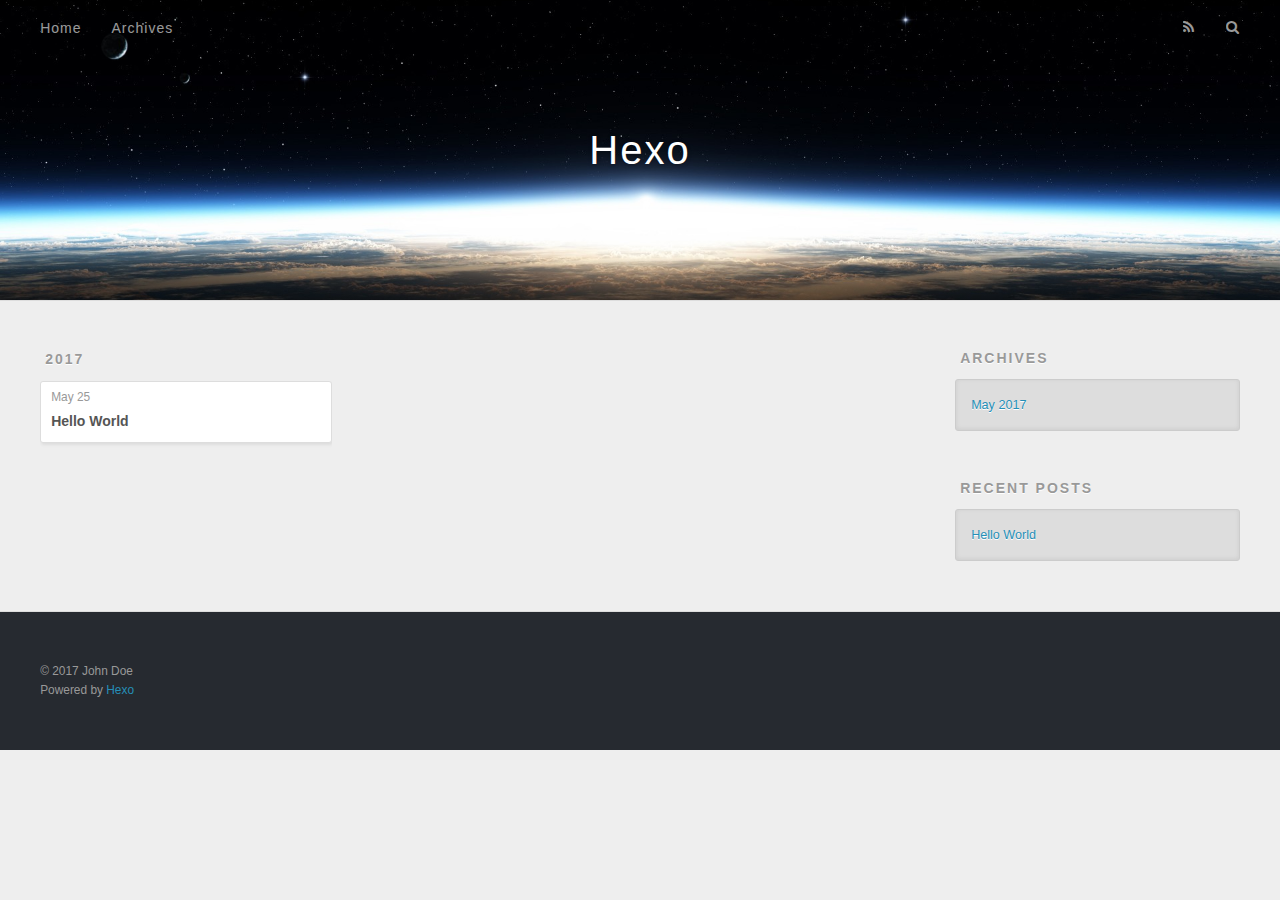
==== archives/index.html @ f368ab0d "Site updated: 2017-05-25 17:21:58" ====
<!DOCTYPE html>
<html>
<head>
  <meta charset="utf-8">
  
  <title>Archives | Hexo</title>
  <meta name="viewport" content="width=device-width, initial-scale=1, maximum-scale=1">
  <meta property="og:type" content="website">
<meta property="og:title" content="Hexo">
<meta property="og:url" content="http://yoursite.com/archives/index.html">
<meta property="og:site_name" content="Hexo">
<meta name="twitter:card" content="summary">
<meta name="twitter:title" content="Hexo">
  
    <link rel="alternate" href="/atom.xml" title="Hexo" type="application/atom+xml">
  
  
    <link rel="icon" href="/favicon.png">
  
  
    <link href="//fonts.googleapis.com/css?family=Source+Code+Pro" rel="stylesheet" type="text/css">
  
  <link rel="stylesheet" href="/css/style.css">
  

</head>

<body>
  <div id="container">
    <div id="wrap">
      <header id="header">
  <div id="banner"></div>
  <div id="header-outer" class="outer">
    <div id="header-title" class="inner">
      <h1 id="logo-wrap">
        <a href="/" id="logo">Hexo</a>
      </h1>
      
    </div>
    <div id="header-inner" class="inner">
      <nav id="main-nav">
        <a id="main-nav-toggle" class="nav-icon"></a>
        
          <a class="main-nav-link" href="/">Home</a>
        
          <a class="main-nav-link" href="/archives">Archives</a>
        
      </nav>
      <nav id="sub-nav">
        
          <a id="nav-rss-link" class="nav-icon" href="/atom.xml" title="RSS Feed"></a>
        
        <a id="nav-search-btn" class="nav-icon" title="Search"></a>
      </nav>
      <div id="search-form-wrap">
        <form action="//google.com/search" method="get" accept-charset="UTF-8" class="search-form"><input type="search" name="q" class="search-form-input" placeholder="Search"><button type="submit" class="search-form-submit">&#xF002;</button><input type="hidden" name="sitesearch" value="http://yoursite.com"></form>
      </div>
    </div>
  </div>
</header>
      <div class="outer">
        <section id="main">
  
  
    
    
      
      
      <section class="archives-wrap">
        <div class="archive-year-wrap">
          <a href="/archives/2017" class="archive-year">2017</a>
        </div>
        <div class="archives">
    
    <article class="archive-article archive-type-post">
  <div class="archive-article-inner">
    <header class="archive-article-header">
      <a href="/2017/05/25/hello-world/" class="archive-article-date">
  <time datetime="2017-05-25T08:38:39.000Z" itemprop="datePublished">May 25</time>
</a>
      
  
    <h1 itemprop="name">
      <a class="archive-article-title" href="/2017/05/25/hello-world/">Hello World</a>
    </h1>
  

    </header>
  </div>
</article>
  
  
    </div></section>
  

</section>
        
          <aside id="sidebar">
  
    

  
    

  
    
  
    
  <div class="widget-wrap">
    <h3 class="widget-title">Archives</h3>
    <div class="widget">
      <ul class="archive-list"><li class="archive-list-item"><a class="archive-list-link" href="/archives/2017/05/">May 2017</a></li></ul>
    </div>
  </div>


  
    
  <div class="widget-wrap">
    <h3 class="widget-title">Recent Posts</h3>
    <div class="widget">
      <ul>
        
          <li>
            <a href="/2017/05/25/hello-world/">Hello World</a>
          </li>
        
      </ul>
    </div>
  </div>

  
</aside>
        
      </div>
      <footer id="footer">
  
  <div class="outer">
    <div id="footer-info" class="inner">
      &copy; 2017 John Doe<br>
      Powered by <a href="http://hexo.io/" target="_blank">Hexo</a>
    </div>
  </div>
</footer>
    </div>
    <nav id="mobile-nav">
  
    <a href="/" class="mobile-nav-link">Home</a>
  
    <a href="/archives" class="mobile-nav-link">Archives</a>
  
</nav>
    

<script src="//ajax.googleapis.com/ajax/libs/jquery/2.0.3/jquery.min.js"></script>


  <link rel="stylesheet" href="/fancybox/jquery.fancybox.css">
  <script src="/fancybox/jquery.fancybox.pack.js"></script>


<script src="/js/script.js"></script>

  </div>
</body>
</html>
---- css/style.css ----
body {
  width: 100%;
}
body:before,
body:after {
  content: "";
  display: table;
}
body:after {
  clear: both;
}
html,
body,
div,
span,
applet,
object,
iframe,
h1,
h2,
h3,
h4,
h5,
h6,
p,
blockquote,
pre,
a,
abbr,
acronym,
address,
big,
cite,
code,
del,
dfn,
em,
img,
ins,
kbd,
q,
s,
samp,
small,
strike,
strong,
sub,
sup,
tt,
var,
dl,
dt,
dd,
ol,
ul,
li,
fieldset,
form,
label,
legend,
table,
caption,
tbody,
tfoot,
thead,
tr,
th,
td {
  margin: 0;
  padding: 0;
  border: 0;
  outline: 0;
  font-weight: inherit;
  font-style: inherit;
  font-family: inherit;
  font-size: 100%;
  vertical-align: baseline;
}
body {
  line-height: 1;
  color: #000;
  background: #fff;
}
ol,
ul {
  list-style: none;
}
table {
  border-collapse: separate;
  border-spacing: 0;
  vertical-align: middle;
}
caption,
th,
td {
  text-align: left;
  font-weight: normal;
  vertical-align: middle;
}
a img {
  border: none;
}
input,
button {
  margin: 0;
  padding: 0;
}
input::-moz-focus-inner,
button::-moz-focus-inner {
  border: 0;
  padding: 0;
}
@font-face {
  font-family: FontAwesome;
  font-style: normal;
  font-weight: normal;
  src: url("fonts/fontawesome-webfont.eot?v=#4.0.3");
  src: url("fonts/fontawesome-webfont.eot?#iefix&v=#4.0.3") format("embedded-opentype"), url("fonts/fontawesome-webfont.woff?v=#4.0.3") format("woff"), url("fonts/fontawesome-webfont.ttf?v=#4.0.3") format("truetype"), url("fonts/fontawesome-webfont.svg#fontawesomeregular?v=#4.0.3") format("svg");
}
html,
body,
#container {
  height: 100%;
}
body {
  background: #eee;
  font: 14px "Helvetica Neue", Helvetica, Arial, sans-serif;
  -webkit-text-size-adjust: 100%;
}
.outer {
  max-width: 1220px;
  margin: 0 auto;
  padding: 0 20px;
}
.outer:before,
.outer:after {
  content: "";
  display: table;
}
.outer:after {
  clear: both;
}
.inner {
  display: inline;
  float: left;
  width: 98.33333333333333%;
  margin: 0 0.833333333333333%;
}
.left,
.alignleft {
  float: left;
}
.right,
.alignright {
  float: right;
}
.clear {
  clear: both;
}
#container {
  position: relative;
}
.mobile-nav-on {
  overflow: hidden;
}
#wrap {
  height: 100%;
  width: 100%;
  position: absolute;
  top: 0;
  left: 0;
  -webkit-transition: 0.2s ease-out;
  -moz-transition: 0.2s ease-out;
  -ms-transition: 0.2s ease-out;
  transition: 0.2s ease-out;
  z-index: 1;
  background: #eee;
}
.mobile-nav-on #wrap {
  left: 280px;
}
@media screen and (min-width: 768px) {
  #main {
    display: inline;
    float: left;
    width: 73.33333333333333%;
    margin: 0 0.833333333333333%;
  }
}
.article-date,
.article-category-link,
.archive-year,
.widget-title {
  text-decoration: none;
  text-transform: uppercase;
  letter-spacing: 2px;
  color: #999;
  margin-bottom: 1em;
  margin-left: 5px;
  line-height: 1em;
  text-shadow: 0 1px #fff;
  font-weight: bold;
}
.article-inner,
.archive-article-inner {
  background: #fff;
  -webkit-box-shadow: 1px 2px 3px #ddd;
  box-shadow: 1px 2px 3px #ddd;
  border: 1px solid #ddd;
  border-radius: 3px;
}
.article-entry h1,
.widget h1 {
  font-size: 2em;
}
.article-entry h2,
.widget h2 {
  font-size: 1.5em;
}
.article-entry h3,
.widget h3 {
  font-size: 1.3em;
}
.article-entry h4,
.widget h4 {
  font-size: 1.2em;
}
.article-entry h5,
.widget h5 {
  font-size: 1em;
}
.article-entry h6,
.widget h6 {
  font-size: 1em;
  color: #999;
}
.article-entry hr,
.widget hr {
  border: 1px dashed #ddd;
}
.article-entry strong,
.widget strong {
  font-weight: bold;
}
.article-entry em,
.widget em,
.article-entry cite,
.widget cite {
  font-style: italic;
}
.article-entry sup,
.widget sup,
.article-entry sub,
.widget sub {
  font-size: 0.75em;
  line-height: 0;
  position: relative;
  vertical-align: baseline;
}
.article-entry sup,
.widget sup {
  top: -0.5em;
}
.article-entry sub,
.widget sub {
  bottom: -0.2em;
}
.article-entry small,
.widget small {
  font-size: 0.85em;
}
.article-entry acronym,
.widget acronym,
.article-entry abbr,
.widget abbr {
  border-bottom: 1px dotted;
}
.article-entry ul,
.widget ul,
.article-entry ol,
.widget ol,
.article-entry dl,
.widget dl {
  margin: 0 20px;
  line-height: 1.6em;
}
.article-entry ul ul,
.widget ul ul,
.article-entry ol ul,
.widget ol ul,
.article-entry ul ol,
.widget ul ol,
.article-entry ol ol,
.widget ol ol {
  margin-top: 0;
  margin-bottom: 0;
}
.article-entry ul,
.widget ul {
  list-style: disc;
}
.article-entry ol,
.widget ol {
  list-style: decimal;
}
.article-entry dt,
.widget dt {
  font-weight: bold;
}
#header {
  height: 300px;
  position: relative;
  border-bottom: 1px solid #ddd;
}
#header:before,
#header:after {
  content: "";
  position: absolute;
  left: 0;
  right: 0;
  height: 40px;
}
#header:before {
  top: 0;
  background: -webkit-linear-gradient(rgba(0,0,0,0.2), transparent);
  background: -moz-linear-gradient(rgba(0,0,0,0.2), transparent);
  background: -ms-linear-gradient(rgba(0,0,0,0.2), transparent);
  background: linear-gradient(rgba(0,0,0,0.2), transparent);
}
#header:after {
  bottom: 0;
  background: -webkit-linear-gradient(transparent, rgba(0,0,0,0.2));
  background: -moz-linear-gradient(transparent, rgba(0,0,0,0.2));
  background: -ms-linear-gradient(transparent, rgba(0,0,0,0.2));
  background: linear-gradient(transparent, rgba(0,0,0,0.2));
}
#header-outer {
  height: 100%;
  position: relative;
}
#header-inner {
  position: relative;
  overflow: hidden;
}
#banner {
  position: absolute;
  top: 0;
  left: 0;
  width: 100%;
  height: 100%;
  background: url("images/banner.jpg") center #000;
  -webkit-background-size: cover;
  -moz-background-size: cover;
  background-size: cover;
  z-index: -1;
}
#header-title {
  text-align: center;
  height: 40px;
  position: absolute;
  top: 50%;
  left: 0;
  margin-top: -20px;
}
#logo,
#subtitle {
  text-decoration: none;
  color: #fff;
  font-weight: 300;
  text-shadow: 0 1px 4px rgba(0,0,0,0.3);
}
#logo {
  font-size: 40px;
  line-height: 40px;
  letter-spacing: 2px;
}
#subtitle {
  font-size: 16px;
  line-height: 16px;
  letter-spacing: 1px;
}
#subtitle-wrap {
  margin-top: 16px;
}
#main-nav {
  float: left;
  margin-left: -15px;
}
.nav-icon,
.main-nav-link {
  float: left;
  color: #fff;
  opacity: 0.6;
  text-decoration: none;
  text-shadow: 0 1px rgba(0,0,0,0.2);
  -webkit-transition: opacity 0.2s;
  -moz-transition: opacity 0.2s;
  -ms-transition: opacity 0.2s;
  transition: opacity 0.2s;
  display: block;
  padding: 20px 15px;
}
.nav-icon:hover,
.main-nav-link:hover {
  opacity: 1;
}
.nav-icon {
  font-family: FontAwesome;
  text-align: center;
  font-size: 14px;
  width: 14px;
  height: 14px;
  padding: 20px 15px;
  position: relative;
  cursor: pointer;
}
.main-nav-link {
  font-weight: 300;
  letter-spacing: 1px;
}
@media screen and (max-width: 479px) {
  .main-nav-link {
    display: none;
  }
}
#main-nav-toggle {
  display: none;
}
#main-nav-toggle:before {
  content: "\f0c9";
}
@media screen and (max-width: 479px) {
  #main-nav-toggle {
    display: block;
  }
}
#sub-nav {
  float: right;
  margin-right: -15px;
}
#nav-rss-link:before {
  content: "\f09e";
}
#nav-search-btn:before {
  content: "\f002";
}
#search-form-wrap {
  position: absolute;
  top: 15px;
  width: 150px;
  height: 30px;
  right: -150px;
  opacity: 0;
  -webkit-transition: 0.2s ease-out;
  -moz-transition: 0.2s ease-out;
  -ms-transition: 0.2s ease-out;
  transition: 0.2s ease-out;
}
#search-form-wrap.on {
  opacity: 1;
  right: 0;
}
@media screen and (max-width: 479px) {
  #search-form-wrap {
    width: 100%;
    right: -100%;
  }
}
.search-form {
  position: absolute;
  top: 0;
  left: 0;
  right: 0;
  background: #fff;
  padding: 5px 15px;
  border-radius: 15px;
  -webkit-box-shadow: 0 0 10px rgba(0,0,0,0.3);
  box-shadow: 0 0 10px rgba(0,0,0,0.3);
}
.search-form-input {
  border: none;
  background: none;
  color: #555;
  width: 100%;
  font: 13px "Helvetica Neue", Helvetica, Arial, sans-serif;
  outline: none;
}
.search-form-input::-webkit-search-results-decoration,
.search-form-input::-webkit-search-cancel-button {
  -webkit-appearance: none;
}
.search-form-submit {
  position: absolute;
  top: 50%;
  right: 10px;
  margin-top: -7px;
  font: 13px FontAwesome;
  border: none;
  background: none;
  color: #bbb;
  cursor: pointer;
}
.search-form-submit:hover,
.search-form-submit:focus {
  color: #777;
}
.article {
  margin: 50px 0;
}
.article-inner {
  overflow: hidden;
}
.article-meta:before,
.article-meta:after {
  content: "";
  display: table;
}
.article-meta:after {
  clear: both;
}
.article-date {
  float: left;
}
.article-category {
  float: left;
  line-height: 1em;
  color: #ccc;
  text-shadow: 0 1px #fff;
  margin-left: 8px;
}
.article-category:before {
  content: "\2022";
}
.article-category-link {
  margin: 0 12px 1em;
}
.article-header {
  padding: 20px 20px 0;
}
.article-title {
  text-decoration: none;
  font-size: 2em;
  font-weight: bold;
  color: #555;
  line-height: 1.1em;
  -webkit-transition: color 0.2s;
  -moz-transition: color 0.2s;
  -ms-transition: color 0.2s;
  transition: color 0.2s;
}
a.article-title:hover {
  color: #258fb8;
}
.article-entry {
  color: #555;
  padding: 0 20px;
}
.article-entry:before,
.article-entry:after {
  content: "";
  display: table;
}
.article-entry:after {
  clear: both;
}
.article-entry p,
.article-entry table {
  line-height: 1.6em;
  margin: 1.6em 0;
}
.article-entry h1,
.article-entry h2,
.article-entry h3,
.article-entry h4,
.article-entry h5,
.article-entry h6 {
  font-weight: bold;
}
.article-entry h1,
.article-entry h2,
.article-entry h3,
.article-entry h4,
.article-entry h5,
.article-entry h6 {
  line-height: 1.1em;
  margin: 1.1em 0;
}
.article-entry a {
  color: #258fb8;
  text-decoration: none;
}
.article-entry a:hover {
  text-decoration: underline;
}
.article-entry ul,
.article-entry ol,
.article-entry dl {
  margin-top: 1.6em;
  margin-bottom: 1.6em;
}
.article-entry img,
.article-entry video {
  max-width: 100%;
  height: auto;
  display: block;
  margin: auto;
}
.article-entry iframe {
  border: none;
}
.article-entry table {
  width: 100%;
  border-collapse: collapse;
  border-spacing: 0;
}
.article-entry th {
  font-weight: bold;
  border-bottom: 3px solid #ddd;
  padding-bottom: 0.5em;
}
.article-entry td {
  border-bottom: 1px solid #ddd;
  padding: 10px 0;
}
.article-entry blockquote {
  font-family: Georgia, "Times New Roman", serif;
  font-size: 1.4em;
  margin: 1.6em 20px;
  text-align: center;
}
.article-entry blockquote footer {
  font-size: 14px;
  margin: 1.6em 0;
  font-family: "Helvetica Neue", Helvetica, Arial, sans-serif;
}
.article-entry blockquote footer cite:before {
  content: "—";
  padding: 0 0.5em;
}
.article-entry .pullquote {
  text-align: left;
  width: 45%;
  margin: 0;
}
.article-entry .pullquote.left {
  margin-left: 0.5em;
  margin-right: 1em;
}
.article-entry .pullquote.right {
  margin-right: 0.5em;
  margin-left: 1em;
}
.article-entry .caption {
  color: #999;
  display: block;
  font-size: 0.9em;
  margin-top: 0.5em;
  position: relative;
  text-align: center;
}
.article-entry .video-container {
  position: relative;
  padding-top: 56.25%;
  height: 0;
  overflow: hidden;
}
.article-entry .video-container iframe,
.article-entry .video-container object,
.article-entry .video-container embed {
  position: absolute;
  top: 0;
  left: 0;
  width: 100%;
  height: 100%;
  margin-top: 0;
}
.article-more-link a {
  display: inline-block;
  line-height: 1em;
  padding: 6px 15px;
  border-radius: 15px;
  background: #eee;
  color: #999;
  text-shadow: 0 1px #fff;
  text-decoration: none;
}
.article-more-link a:hover {
  background: #258fb8;
  color: #fff;
  text-decoration: none;
  text-shadow: 0 1px #1e7293;
}
.article-footer {
  font-size: 0.85em;
  line-height: 1.6em;
  border-top: 1px solid #ddd;
  padding-top: 1.6em;
  margin: 0 20px 20px;
}
.article-footer:before,
.article-footer:after {
  content: "";
  display: table;
}
.article-footer:after {
  clear: both;
}
.article-footer a {
  color: #999;
  text-decoration: none;
}
.article-footer a:hover {
  color: #555;
}
.article-tag-list-item {
  float: left;
  margin-right: 10px;
}
.article-tag-list-link:before {
  content: "#";
}
.article-comment-link {
  float: right;
}
.article-comment-link:before {
  content: "\f075";
  font-family: FontAwesome;
  padding-right: 8px;
}
.article-share-link {
  cursor: pointer;
  float: right;
  margin-left: 20px;
}
.article-share-link:before {
  content: "\f064";
  font-family: FontAwesome;
  padding-right: 6px;
}
#article-nav {
  position: relative;
}
#article-nav:before,
#article-nav:after {
  content: "";
  display: table;
}
#article-nav:after {
  clear: both;
}
@media screen and (min-width: 768px) {
  #article-nav {
    margin: 50px 0;
  }
  #article-nav:before {
    width: 8px;
    height: 8px;
    position: absolute;
    top: 50%;
    left: 50%;
    margin-top: -4px;
    margin-left: -4px;
    content: "";
    border-radius: 50%;
    background: #ddd;
    -webkit-box-shadow: 0 1px 2px #fff;
    box-shadow: 0 1px 2px #fff;
  }
}
.article-nav-link-wrap {
  text-decoration: none;
  text-shadow: 0 1px #fff;
  color: #999;
  -webkit-box-sizing: border-box;
  -moz-box-sizing: border-box;
  box-sizing: border-box;
  margin-top: 50px;
  text-align: center;
  display: block;
}
.article-nav-link-wrap:hover {
  color: #555;
}
@media screen and (min-width: 768px) {
  .article-nav-link-wrap {
    width: 50%;
    margin-top: 0;
  }
}
@media screen and (min-width: 768px) {
  #article-nav-newer {
    float: left;
    text-align: right;
    padding-right: 20px;
  }
}
@media screen and (min-width: 768px) {
  #article-nav-older {
    float: right;
    text-align: left;
    padding-left: 20px;
  }
}
.article-nav-caption {
  text-transform: uppercase;
  letter-spacing: 2px;
  color: #ddd;
  line-height: 1em;
  font-weight: bold;
}
#article-nav-newer .article-nav-caption {
  margin-right: -2px;
}
.article-nav-title {
  font-size: 0.85em;
  line-height: 1.6em;
  margin-top: 0.5em;
}
.article-share-box {
  position: absolute;
  display: none;
  background: #fff;
  -webkit-box-shadow: 1px 2px 10px rgba(0,0,0,0.2);
  box-shadow: 1px 2px 10px rgba(0,0,0,0.2);
  border-radius: 3px;
  margin-left: -145px;
  overflow: hidden;
  z-index: 1;
}
.article-share-box.on {
  display: block;
}
.article-share-input {
  width: 100%;
  background: none;
  -webkit-box-sizing: border-box;
  -moz-box-sizing: border-box;
  box-sizing: border-box;
  font: 14px "Helvetica Neue", Helvetica, Arial, sans-serif;
  padding: 0 15px;
  color: #555;
  outline: none;
  border: 1px solid #ddd;
  border-radius: 3px 3px 0 0;
  height: 36px;
  line-height: 36px;
}
.article-share-links {
  background: #eee;
}
.article-share-links:before,
.article-share-links:after {
  content: "";
  display: table;
}
.article-share-links:after {
  clear: both;
}
.article-share-twitter,
.article-share-facebook,
.article-share-pinterest,
.article-share-google {
  width: 50px;
  height: 36px;
  display: block;
  float: left;
  position: relative;
  color: #999;
  text-shadow: 0 1px #fff;
}
.article-share-twitter:before,
.article-share-facebook:before,
.article-share-pinterest:before,
.article-share-google:before {
  font-size: 20px;
  font-family: FontAwesome;
  width: 20px;
  height: 20px;
  position: absolute;
  top: 50%;
  left: 50%;
  margin-top: -10px;
  margin-left: -10px;
  text-align: center;
}
.article-share-twitter:hover,
.article-share-facebook:hover,
.article-share-pinterest:hover,
.article-share-google:hover {
  color: #fff;
}
.article-share-twitter:before {
  content: "\f099";
}
.article-share-twitter:hover {
  background: #00aced;
  text-shadow: 0 1px #008abe;
}
.article-share-facebook:before {
  content: "\f09a";
}
.article-share-facebook:hover {
  background: #3b5998;
  text-shadow: 0 1px #2f477a;
}
.article-share-pinterest:before {
  content: "\f0d2";
}
.article-share-pinterest:hover {
  background: #cb2027;
  text-shadow: 0 1px #a21a1f;
}
.article-share-google:before {
  content: "\f0d5";
}
.article-share-google:hover {
  background: #dd4b39;
  text-shadow: 0 1px #be3221;
}
.article-gallery {
  background: #000;
  position: relative;
}
.article-gallery-photos {
  position: relative;
  overflow: hidden;
}
.article-gallery-img {
  display: none;
  max-width: 100%;
}
.article-gallery-img:first-child {
  display: block;
}
.article-gallery-img.loaded {
  position: absolute;
  display: block;
}
.article-gallery-img img {
  display: block;
  max-width: 100%;
  margin: 0 auto;
}
#comments {
  background: #fff;
  -webkit-box-shadow: 1px 2px 3px #ddd;
  box-shadow: 1px 2px 3px #ddd;
  padding: 20px;
  border: 1px solid #ddd;
  border-radius: 3px;
  margin: 50px 0;
}
#comments a {
  color: #258fb8;
}
.archives-wrap {
  margin: 50px 0;
}
.archives:before,
.archives:after {
  content: "";
  display: table;
}
.archives:after {
  clear: both;
}
.archive-year-wrap {
  margin-bottom: 1em;
}
.archives {
  -webkit-column-gap: 10px;
  -moz-column-gap: 10px;
  column-gap: 10px;
}
@media screen and (min-width: 480px) and (max-width: 767px) {
  .archives {
    -webkit-column-count: 2;
    -moz-column-count: 2;
    column-count: 2;
  }
}
@media screen and (min-width: 768px) {
  .archives {
    -webkit-column-count: 3;
    -moz-column-count: 3;
    column-count: 3;
  }
}
.archive-article {
  -webkit-column-break-inside: avoid;
  page-break-inside: avoid;
  overflow: hidden;
  break-inside: avoid-column;
}
.archive-article-inner {
  padding: 10px;
  margin-bottom: 15px;
}
.archive-article-title {
  text-decoration: none;
  font-weight: bold;
  color: #555;
  -webkit-transition: color 0.2s;
  -moz-transition: color 0.2s;
  -ms-transition: color 0.2s;
  transition: color 0.2s;
  line-height: 1.6em;
}
.archive-article-title:hover {
  color: #258fb8;
}
.archive-article-footer {
  margin-top: 1em;
}
.archive-article-date {
  color: #999;
  text-decoration: none;
  font-size: 0.85em;
  line-height: 1em;
  margin-bottom: 0.5em;
  display: block;
}
#page-nav {
  margin: 50px auto;
  background: #fff;
  -webkit-box-shadow: 1px 2px 3px #ddd;
  box-shadow: 1px 2px 3px #ddd;
  border: 1px solid #ddd;
  border-radius: 3px;
  text-align: center;
  color: #999;
  overflow: hidden;
}
#page-nav:before,
#page-nav:after {
  content: "";
  display: table;
}
#page-nav:after {
  clear: both;
}
#page-nav a,
#page-nav span {
  padding: 10px 20px;
  line-height: 1;
  height: 2ex;
}
#page-nav a {
  color: #999;
  text-decoration: none;
}
#page-nav a:hover {
  background: #999;
  color: #fff;
}
#page-nav .prev {
  float: left;
}
#page-nav .next {
  float: right;
}
#page-nav .page-number {
  display: inline-block;
}
@media screen and (max-width: 479px) {
  #page-nav .page-number {
    display: none;
  }
}
#page-nav .current {
  color: #555;
  font-weight: bold;
}
#page-nav .space {
  color: #ddd;
}
#footer {
  background: #262a30;
  padding: 50px 0;
  border-top: 1px solid #ddd;
  color: #999;
}
#footer a {
  color: #258fb8;
  text-decoration: none;
}
#footer a:hover {
  text-decoration: underline;
}
#footer-info {
  line-height: 1.6em;
  font-size: 0.85em;
}
.article-entry pre,
.article-entry .highlight {
  background: #2d2d2d;
  margin: 0 -20px;
  padding: 15px 20px;
  border-style: solid;
  border-color: #ddd;
  border-width: 1px 0;
  overflow: auto;
  color: #ccc;
  line-height: 22.400000000000002px;
}
.article-entry .highlight .gutter pre,
.article-entry .gist .gist-file .gist-data .line-numbers {
  color: #666;
  font-size: 0.85em;
}
.article-entry pre,
.article-entry code {
  font-family: "Source Code Pro", Consolas, Monaco, Menlo, Consolas, monospace;
}
.article-entry code {
  background: #eee;
  text-shadow: 0 1px #fff;
  padding: 0 0.3em;
}
.article-entry pre code {
  background: none;
  text-shadow: none;
  padding: 0;
}
.article-entry .highlight pre {
  border: none;
  margin: 0;
  padding: 0;
}
.article-entry .highlight table {
  margin: 0;
  width: auto;
}
.article-entry .highlight td {
  border: none;
  padding: 0;
}
.article-entry .highlight figcaption {
  font-size: 0.85em;
  color: #999;
  line-height: 1em;
  margin-bottom: 1em;
}
.article-entry .highlight figcaption:before,
.article-entry .highlight figcaption:after {
  content: "";
  display: table;
}
.article-entry .highlight figcaption:after {
  clear: both;
}
.article-entry .highlight figcaption a {
  float: right;
}
.article-entry .highlight .gutter pre {
  text-align: right;
  padding-right: 20px;
}
.article-entry .highlight .line {
  height: 22.400000000000002px;
}
.article-entry .highlight .line.marked {
  background: #515151;
}
.article-entry .gist {
  margin: 0 -20px;
  border-style: solid;
  border-color: #ddd;
  border-width: 1px 0;
  background: #2d2d2d;
  padding: 15px 20px 15px 0;
}
.article-entry .gist .gist-file {
  border: none;
  font-family: "Source Code Pro", Consolas, Monaco, Menlo, Consolas, monospace;
  margin: 0;
}
.article-entry .gist .gist-file .gist-data {
  background: none;
  border: none;
}
.article-entry .gist .gist-file .gist-data .line-numbers {
  background: none;
  border: none;
  padding: 0 20px 0 0;
}
.article-entry .gist .gist-file .gist-data .line-data {
  padding: 0 !important;
}
.article-entry .gist .gist-file .highlight {
  margin: 0;
  padding: 0;
  border: none;
}
.article-entry .gist .gist-file .gist-meta {
  background: #2d2d2d;
  color: #999;
  font: 0.85em "Helvetica Neue", Helvetica, Arial, sans-serif;
  text-shadow: 0 0;
  padding: 0;
  margin-top: 1em;
  margin-left: 20px;
}
.article-entry .gist .gist-file .gist-meta a {
  color: #258fb8;
  font-weight: normal;
}
.article-entry .gist .gist-file .gist-meta a:hover {
  text-decoration: underline;
}
pre .comment,
pre .title {
  color: #999;
}
pre .variable,
pre .attribute,
pre .tag,
pre .regexp,
pre .ruby .constant,
pre .xml .tag .title,
pre .xml .pi,
pre .xml .doctype,
pre .html .doctype,
pre .css .id,
pre .css .class,
pre .css .pseudo {
  color: #f2777a;
}
pre .number,
pre .preprocessor,
pre .built_in,
pre .literal,
pre .params,
pre .constant {
  color: #f99157;
}
pre .class,
pre .ruby .class .title,
pre .css .rules .attribute {
  color: #9c9;
}
pre .string,
pre .value,
pre .inheritance,
pre .header,
pre .ruby .symbol,
pre .xml .cdata {
  color: #9c9;
}
pre .css .hexcolor {
  color: #6cc;
}
pre .function,
pre .python .decorator,
pre .python .title,
pre .ruby .function .title,
pre .ruby .title .keyword,
pre .perl .sub,
pre .javascript .title,
pre .coffeescript .title {
  color: #69c;
}
pre .keyword,
pre .javascript .function {
  color: #c9c;
}
@media screen and (max-width: 479px) {
  #mobile-nav {
    position: absolute;
    top: 0;
    left: 0;
    width: 280px;
    height: 100%;
    background: #191919;
    border-right: 1px solid #fff;
  }
}
@media screen and (max-width: 479px) {
  .mobile-nav-link {
    display: block;
    color: #999;
    text-decoration: none;
    padding: 15px 20px;
    font-weight: bold;
  }
  .mobile-nav-link:hover {
    color: #fff;
  }
}
@media screen and (min-width: 768px) {
  #sidebar {
    display: inline;
    float: left;
    width: 23.333333333333332%;
    margin: 0 0.833333333333333%;
  }
}
.widget-wrap {
  margin: 50px 0;
}
.widget {
  color: #777;
  text-shadow: 0 1px #fff;
  background: #ddd;
  -webkit-box-shadow: 0 -1px 4px #ccc inset;
  box-shadow: 0 -1px 4px #ccc inset;
  border: 1px solid #ccc;
  padding: 15px;
  border-radius: 3px;
}
.widget a {
  color: #258fb8;
  text-decoration: none;
}
.widget a:hover {
  text-decoration: underline;
}
.widget ul ul,
.widget ol ul,
.widget dl ul,
.widget ul ol,
.widget ol ol,
.widget dl ol,
.widget ul dl,
.widget ol dl,
.widget dl dl {
  margin-left: 15px;
  list-style: disc;
}
.widget {
  line-height: 1.6em;
  word-wrap: break-word;
  font-size: 0.9em;
}
.widget ul,
.widget ol {
  list-style: none;
  margin: 0;
}
.widget ul ul,
.widget ol ul,
.widget ul ol,
.widget ol ol {
  margin: 0 20px;
}
.widget ul ul,
.widget ol ul {
  list-style: disc;
}
.widget ul ol,
.widget ol ol {
  list-style: decimal;
}
.category-list-count,
.tag-list-count,
.archive-list-count {
  padding-left: 5px;
  color: #999;
  font-size: 0.85em;
}
.category-list-count:before,
.tag-list-count:before,
.archive-list-count:before {
  content: "(";
}
.category-list-count:after,
.tag-list-count:after,
.archive-list-count:after {
  content: ")";
}
.tagcloud a {
  margin-right: 5px;
  display: inline-block;
}
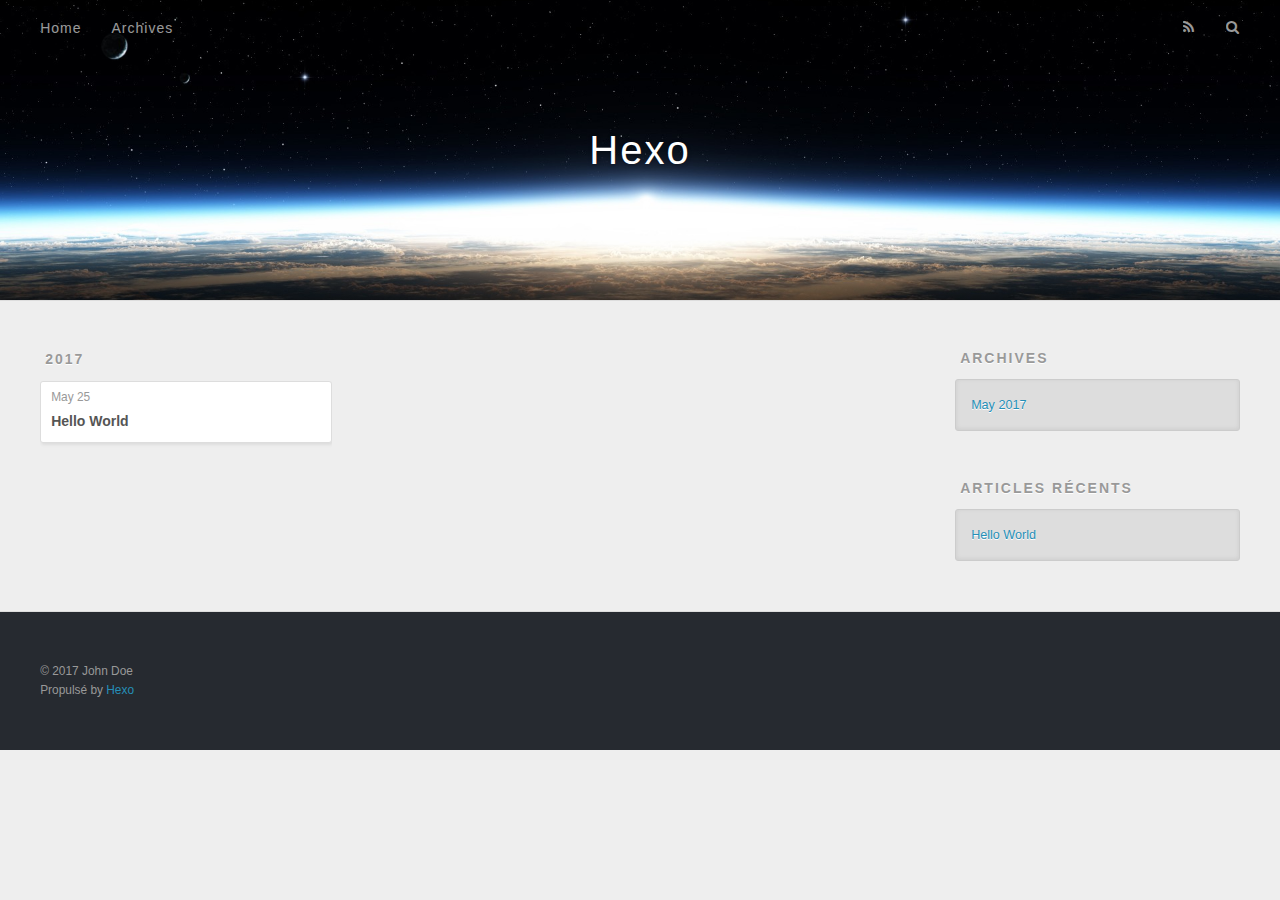
==== commit 759da009: "Site updated: 2017-05-25 17:41:12" ====
--- a/archives/index.html
+++ b/archives/index.html
@@ -48,9 +48,9 @@
       </nav>
       <nav id="sub-nav">
         
-          <a id="nav-rss-link" class="nav-icon" href="/atom.xml" title="RSS Feed"></a>
+          <a id="nav-rss-link" class="nav-icon" href="/atom.xml" title="Flux RSS"></a>
         
-        <a id="nav-search-btn" class="nav-icon" title="Search"></a>
+        <a id="nav-search-btn" class="nav-icon" title="Rechercher"></a>
       </nav>
       <div id="search-form-wrap">
         <form action="//google.com/search" method="get" accept-charset="UTF-8" class="search-form"><input type="search" name="q" class="search-form-input" placeholder="Search"><button type="submit" class="search-form-submit">&#xF002;</button><input type="hidden" name="sitesearch" value="http://yoursite.com"></form>
@@ -117,7 +117,7 @@
   
     
   <div class="widget-wrap">
-    <h3 class="widget-title">Recent Posts</h3>
+    <h3 class="widget-title">Articles récents</h3>
     <div class="widget">
       <ul>
         
@@ -138,7 +138,7 @@
   <div class="outer">
     <div id="footer-info" class="inner">
       &copy; 2017 John Doe<br>
-      Powered by <a href="http://hexo.io/" target="_blank">Hexo</a>
+      Propulsé by <a href="http://hexo.io/" target="_blank">Hexo</a>
     </div>
   </div>
 </footer>
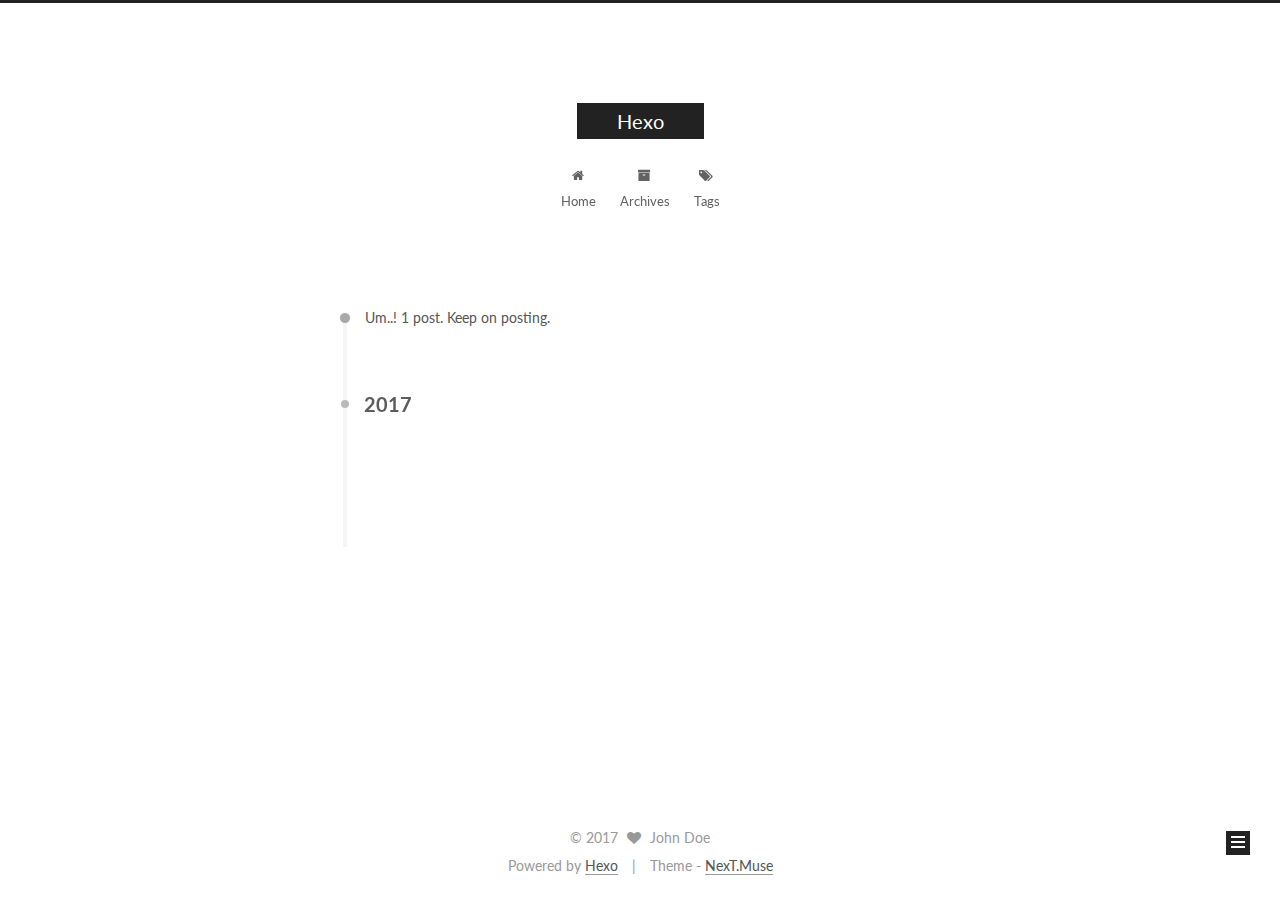
==== commit 63e1c1a2: "Site updated: 2017-05-25 18:03:44" ====
--- a/archives/index.html
+++ b/archives/index.html
@@ -1,166 +1,550 @@
-<!DOCTYPE html>
-<html>
+<!doctype html>
+
+
+
+  
+
+
+<html class="theme-next muse use-motion" lang="">
 <head>
-  <meta charset="utf-8">
-  
-  <title>Archives | Hexo</title>
-  <meta name="viewport" content="width=device-width, initial-scale=1, maximum-scale=1">
-  <meta property="og:type" content="website">
+  <meta charset="UTF-8"/>
+<meta http-equiv="X-UA-Compatible" content="IE=edge" />
+<meta name="viewport" content="width=device-width, initial-scale=1, maximum-scale=1"/>
+
+
+
+
+
+
+<meta http-equiv="Cache-Control" content="no-transform" />
+<meta http-equiv="Cache-Control" content="no-siteapp" />
+
+
+
+
+
+
+
+
+
+
+
+
+
+
+
+  
+  
+  <link href="/lib/fancybox/source/jquery.fancybox.css?v=2.1.5" rel="stylesheet" type="text/css" />
+
+
+
+
+  
+  
+  
+  
+
+  
+    
+    
+  
+
+  
+
+  
+
+  
+
+  
+
+  
+    
+    
+    <link href="//fonts.googleapis.com/css?family=Lato:300,300italic,400,400italic,700,700italic&subset=latin,latin-ext" rel="stylesheet" type="text/css">
+  
+
+
+
+
+
+
+<link href="/lib/font-awesome/css/font-awesome.min.css?v=4.6.2" rel="stylesheet" type="text/css" />
+
+<link href="/css/main.css?v=5.1.1" rel="stylesheet" type="text/css" />
+
+
+  <meta name="keywords" content="Hexo, NexT" />
+
+
+
+
+
+
+
+
+  <link rel="shortcut icon" type="image/x-icon" href="/favicon.ico?v=5.1.1" />
+
+
+
+
+
+
+<meta property="og:type" content="website">
 <meta property="og:title" content="Hexo">
 <meta property="og:url" content="http://yoursite.com/archives/index.html">
 <meta property="og:site_name" content="Hexo">
 <meta name="twitter:card" content="summary">
 <meta name="twitter:title" content="Hexo">
-  
-    <link rel="alternate" href="/atom.xml" title="Hexo" type="application/atom+xml">
-  
-  
-    <link rel="icon" href="/favicon.png">
-  
-  
-    <link href="//fonts.googleapis.com/css?family=Source+Code+Pro" rel="stylesheet" type="text/css">
-  
-  <link rel="stylesheet" href="/css/style.css">
-  
-
+
+
+
+<script type="text/javascript" id="hexo.configurations">
+  var NexT = window.NexT || {};
+  var CONFIG = {
+    root: '/',
+    scheme: 'Muse',
+    sidebar: {"position":"left","display":"post","offset":12,"offset_float":0,"b2t":false,"scrollpercent":false},
+    fancybox: true,
+    motion: true,
+    duoshuo: {
+      userId: '0',
+      author: 'Author'
+    },
+    algolia: {
+      applicationID: '',
+      apiKey: '',
+      indexName: '',
+      hits: {"per_page":10},
+      labels: {"input_placeholder":"Search for Posts","hits_empty":"We didn't find any results for the search: ${query}","hits_stats":"${hits} results found in ${time} ms"}
+    }
+  };
+</script>
+
+
+
+  <link rel="canonical" href="http://yoursite.com/archives/"/>
+
+
+
+
+
+  <title>Archive | Hexo</title>
 </head>
 
-<body>
-  <div id="container">
-    <div id="wrap">
-      <header id="header">
-  <div id="banner"></div>
-  <div id="header-outer" class="outer">
-    <div id="header-title" class="inner">
-      <h1 id="logo-wrap">
-        <a href="/" id="logo">Hexo</a>
-      </h1>
-      
+<body itemscope itemtype="http://schema.org/WebPage" lang="">
+
+  
+
+
+
+
+
+
+
+
+
+
+
+
+
+
+
+  
+  
+    
+  
+
+  <div class="container sidebar-position-left  page-archive  ">
+    <div class="headband"></div>
+
+    <header id="header" class="header" itemscope itemtype="http://schema.org/WPHeader">
+      <div class="header-inner"><div class="site-brand-wrapper">
+  <div class="site-meta ">
+    
+
+    <div class="custom-logo-site-title">
+      <a href="/"  class="brand" rel="start">
+        <span class="logo-line-before"><i></i></span>
+        <span class="site-title">Hexo</span>
+        <span class="logo-line-after"><i></i></span>
+      </a>
     </div>
-    <div id="header-inner" class="inner">
-      <nav id="main-nav">
-        <a id="main-nav-toggle" class="nav-icon"></a>
-        
-          <a class="main-nav-link" href="/">Home</a>
-        
-          <a class="main-nav-link" href="/archives">Archives</a>
-        
-      </nav>
-      <nav id="sub-nav">
-        
-          <a id="nav-rss-link" class="nav-icon" href="/atom.xml" title="Flux RSS"></a>
-        
-        <a id="nav-search-btn" class="nav-icon" title="Rechercher"></a>
-      </nav>
-      <div id="search-form-wrap">
-        <form action="//google.com/search" method="get" accept-charset="UTF-8" class="search-form"><input type="search" name="q" class="search-form-input" placeholder="Search"><button type="submit" class="search-form-submit">&#xF002;</button><input type="hidden" name="sitesearch" value="http://yoursite.com"></form>
+      
+        <p class="site-subtitle"></p>
+      
+  </div>
+
+  <div class="site-nav-toggle">
+    <button>
+      <span class="btn-bar"></span>
+      <span class="btn-bar"></span>
+      <span class="btn-bar"></span>
+    </button>
+  </div>
+</div>
+
+<nav class="site-nav">
+  
+
+  
+    <ul id="menu" class="menu">
+      
+        
+        <li class="menu-item menu-item-home">
+          <a href="/" rel="section">
+            
+              <i class="menu-item-icon fa fa-fw fa-home"></i> <br />
+            
+            Home
+          </a>
+        </li>
+      
+        
+        <li class="menu-item menu-item-archives">
+          <a href="/archives" rel="section">
+            
+              <i class="menu-item-icon fa fa-fw fa-archive"></i> <br />
+            
+            Archives
+          </a>
+        </li>
+      
+        
+        <li class="menu-item menu-item-tags">
+          <a href="/tags" rel="section">
+            
+              <i class="menu-item-icon fa fa-fw fa-tags"></i> <br />
+            
+            Tags
+          </a>
+        </li>
+      
+
+      
+    </ul>
+  
+
+  
+</nav>
+
+
+
+ </div>
+    </header>
+
+    <main id="main" class="main">
+      <div class="main-inner">
+        <div class="content-wrap">
+          <div id="content" class="content">
+            
+
+  <section id="posts" class="posts-collapse">
+    <span class="archive-move-on"></span>
+
+    <span class="archive-page-counter">
+      
+      
+      
+        
+      
+      Um..! 1 post. Keep on posting.
+    </span>
+
+    
+
+      
+      
+      
+
+      
+        
+        <div class="collection-title">
+          <h2 class="archive-year motion-element" id="archive-year-2017">2017</h2>
+        </div>
+      
+      
+
+      
+
+  <article class="post post-type-normal" itemscope itemtype="http://schema.org/Article">
+    <header class="post-header">
+
+      <h2 class="post-title">
+        
+            <a class="post-title-link" href="/2017/05/25/hello-world/" itemprop="url">
+              
+                <span itemprop="name">Hello World</span>
+              
+            </a>
+        
+      </h2>
+
+      <div class="post-meta">
+        <time class="post-time" itemprop="dateCreated"
+              datetime="2017-05-25T16:38:39+08:00"
+              content="2017-05-25" >
+          05-25
+        </time>
       </div>
+
+    </header>
+  </article>
+
+
+
+    
+
+  </section>
+
+  
+
+
+
+          </div>
+          
+
+
+          
+
+        </div>
+        
+          
+  
+  <div class="sidebar-toggle">
+    <div class="sidebar-toggle-line-wrap">
+      <span class="sidebar-toggle-line sidebar-toggle-line-first"></span>
+      <span class="sidebar-toggle-line sidebar-toggle-line-middle"></span>
+      <span class="sidebar-toggle-line sidebar-toggle-line-last"></span>
     </div>
   </div>
-</header>
-      <div class="outer">
-        <section id="main">
-  
-  
-    
-    
-      
-      
-      <section class="archives-wrap">
-        <div class="archive-year-wrap">
-          <a href="/archives/2017" class="archive-year">2017</a>
+
+  <aside id="sidebar" class="sidebar">
+    <div class="sidebar-inner">
+
+      
+
+      
+
+      <section class="site-overview sidebar-panel sidebar-panel-active">
+        <div class="site-author motion-element" itemprop="author" itemscope itemtype="http://schema.org/Person">
+          <img class="site-author-image" itemprop="image"
+               src="/images/avatar.gif"
+               alt="John Doe" />
+          <p class="site-author-name" itemprop="name">John Doe</p>
+           
+              <p class="site-description motion-element" itemprop="description"></p>
+          
         </div>
-        <div class="archives">
-    
-    <article class="archive-article archive-type-post">
-  <div class="archive-article-inner">
-    <header class="archive-article-header">
-      <a href="/2017/05/25/hello-world/" class="archive-article-date">
-  <time datetime="2017-05-25T08:38:39.000Z" itemprop="datePublished">May 25</time>
-</a>
-      
-  
-    <h1 itemprop="name">
-      <a class="archive-article-title" href="/2017/05/25/hello-world/">Hello World</a>
-    </h1>
-  
-
-    </header>
+        <nav class="site-state motion-element">
+
+          
+            <div class="site-state-item site-state-posts">
+              <a href="/archives">
+                <span class="site-state-item-count">1</span>
+                <span class="site-state-item-name">posts</span>
+              </a>
+            </div>
+          
+
+          
+
+          
+
+        </nav>
+
+        
+
+        <div class="links-of-author motion-element">
+          
+        </div>
+
+        
+        
+
+        
+        
+
+        
+
+
+      </section>
+
+      
+
+      
+
+    </div>
+  </aside>
+
+
+        
+      </div>
+    </main>
+
+    <footer id="footer" class="footer">
+      <div class="footer-inner">
+        <div class="copyright" >
+  
+  &copy; 
+  <span itemprop="copyrightYear">2017</span>
+  <span class="with-love">
+    <i class="fa fa-heart"></i>
+  </span>
+  <span class="author" itemprop="copyrightHolder">John Doe</span>
+</div>
+
+
+<div class="powered-by">
+  Powered by <a class="theme-link" href="https://hexo.io">Hexo</a>
+</div>
+
+<div class="theme-info">
+  Theme -
+  <a class="theme-link" href="https://github.com/iissnan/hexo-theme-next">
+    NexT.Muse
+  </a>
+</div>
+
+
+        
+
+        
+      </div>
+    </footer>
+
+    
+      <div class="back-to-top">
+        <i class="fa fa-arrow-up"></i>
+        
+      </div>
+    
+
   </div>
-</article>
-  
-  
-    </div></section>
-  
-
-</section>
-        
-          <aside id="sidebar">
-  
-    
-
-  
-    
-
-  
-    
-  
-    
-  <div class="widget-wrap">
-    <h3 class="widget-title">Archives</h3>
-    <div class="widget">
-      <ul class="archive-list"><li class="archive-list-item"><a class="archive-list-link" href="/archives/2017/05/">May 2017</a></li></ul>
-    </div>
-  </div>
-
-
-  
-    
-  <div class="widget-wrap">
-    <h3 class="widget-title">Articles récents</h3>
-    <div class="widget">
-      <ul>
-        
-          <li>
-            <a href="/2017/05/25/hello-world/">Hello World</a>
-          </li>
-        
-      </ul>
-    </div>
-  </div>
-
-  
-</aside>
-        
-      </div>
-      <footer id="footer">
-  
-  <div class="outer">
-    <div id="footer-info" class="inner">
-      &copy; 2017 John Doe<br>
-      Propulsé by <a href="http://hexo.io/" target="_blank">Hexo</a>
-    </div>
-  </div>
-</footer>
-    </div>
-    <nav id="mobile-nav">
-  
-    <a href="/" class="mobile-nav-link">Home</a>
-  
-    <a href="/archives" class="mobile-nav-link">Archives</a>
-  
-</nav>
-    
-
-<script src="//ajax.googleapis.com/ajax/libs/jquery/2.0.3/jquery.min.js"></script>
-
-
-  <link rel="stylesheet" href="/fancybox/jquery.fancybox.css">
-  <script src="/fancybox/jquery.fancybox.pack.js"></script>
-
-
-<script src="/js/script.js"></script>
-
-  </div>
+
+  
+
+<script type="text/javascript">
+  if (Object.prototype.toString.call(window.Promise) !== '[object Function]') {
+    window.Promise = null;
+  }
+</script>
+
+
+
+
+
+
+
+
+
+  
+
+
+
+
+
+
+
+
+
+
+
+
+  
+  <script type="text/javascript" src="/lib/jquery/index.js?v=2.1.3"></script>
+
+  
+  <script type="text/javascript" src="/lib/fastclick/lib/fastclick.min.js?v=1.0.6"></script>
+
+  
+  <script type="text/javascript" src="/lib/jquery_lazyload/jquery.lazyload.js?v=1.9.7"></script>
+
+  
+  <script type="text/javascript" src="/lib/velocity/velocity.min.js?v=1.2.1"></script>
+
+  
+  <script type="text/javascript" src="/lib/velocity/velocity.ui.min.js?v=1.2.1"></script>
+
+  
+  <script type="text/javascript" src="/lib/fancybox/source/jquery.fancybox.pack.js?v=2.1.5"></script>
+
+
+  
+
+
+  <script type="text/javascript" src="/js/src/utils.js?v=5.1.1"></script>
+
+  <script type="text/javascript" src="/js/src/motion.js?v=5.1.1"></script>
+
+
+
+  
+  
+
+  
+  
+    <script type="text/javascript" id="motion.page.archive">
+      $('.archive-year').velocity('transition.slideLeftIn');
+    </script>
+  
+
+
+  
+
+
+  <script type="text/javascript" src="/js/src/bootstrap.js?v=5.1.1"></script>
+
+
+
+  
+
+
+  
+
+
+
+
+	
+
+
+
+
+
+  
+
+
+
+
+
+  
+
+
+
+
+
+  
+
+
+
+
+
+
+  
+
+
+
+
+
+  
+
+  
+
+  
+
+  
+
+  
+
 </body>
-</html>+</html>
--- a/css/main.css
+++ b/css/main.css
@@ -0,0 +1,2547 @@
+/* normalize.css v3.0.2 | MIT License | git.io/normalize */
+html {
+  font-family: sans-serif; /* 1 */
+  -ms-text-size-adjust: 100%; /* 2 */
+  -webkit-text-size-adjust: 100%; /* 2 */
+}
+body {
+  margin: 0;
+}
+article,
+aside,
+details,
+figcaption,
+figure,
+footer,
+header,
+hgroup,
+main,
+menu,
+nav,
+section,
+summary {
+  display: block;
+}
+audio,
+canvas,
+progress,
+video {
+  display: inline-block; /* 1 */
+  vertical-align: baseline; /* 2 */
+}
+audio:not([controls]) {
+  display: none;
+  height: 0;
+}
+[hidden],
+template {
+  display: none;
+}
+a {
+  background-color: transparent;
+}
+a:active,
+a:hover {
+  outline: 0;
+}
+abbr[title] {
+  border-bottom: 1px dotted;
+}
+b,
+strong {
+  font-weight: bold;
+}
+dfn {
+  font-style: italic;
+}
+h1 {
+  font-size: 2em;
+  margin: 0.67em 0;
+}
+mark {
+  background: #ff0;
+  color: #000;
+}
+small {
+  font-size: 80%;
+}
+sub,
+sup {
+  font-size: 75%;
+  line-height: 0;
+  position: relative;
+  vertical-align: baseline;
+}
+sup {
+  top: -0.5em;
+}
+sub {
+  bottom: -0.25em;
+}
+img {
+  border: 0;
+}
+svg:not(:root) {
+  overflow: hidden;
+}
+figure {
+  margin: 1em 40px;
+}
+hr {
+  -moz-box-sizing: content-box;
+  box-sizing: content-box;
+  height: 0;
+}
+pre {
+  overflow: auto;
+}
+code,
+kbd,
+pre,
+samp {
+  font-family: monospace, monospace;
+  font-size: 1em;
+}
+button,
+input,
+optgroup,
+select,
+textarea {
+  color: inherit; /* 1 */
+  font: inherit; /* 2 */
+  margin: 0; /* 3 */
+}
+button {
+  overflow: visible;
+}
+button,
+select {
+  text-transform: none;
+}
+button,
+html input[type="button"],
+input[type="reset"],
+input[type="submit"] {
+  -webkit-appearance: button; /* 2 */
+  cursor: pointer; /* 3 */
+}
+button[disabled],
+html input[disabled] {
+  cursor: default;
+}
+button::-moz-focus-inner,
+input::-moz-focus-inner {
+  border: 0;
+  padding: 0;
+}
+input {
+  line-height: normal;
+}
+input[type="checkbox"],
+input[type="radio"] {
+  box-sizing: border-box; /* 1 */
+  padding: 0; /* 2 */
+}
+input[type="number"]::-webkit-inner-spin-button,
+input[type="number"]::-webkit-outer-spin-button {
+  height: auto;
+}
+input[type="search"] {
+  -webkit-appearance: textfield; /* 1 */
+  -moz-box-sizing: content-box;
+  -webkit-box-sizing: content-box; /* 2 */
+  box-sizing: content-box;
+}
+input[type="search"]::-webkit-search-cancel-button,
+input[type="search"]::-webkit-search-decoration {
+  -webkit-appearance: none;
+}
+fieldset {
+  border: 1px solid #c0c0c0;
+  margin: 0 2px;
+  padding: 0.35em 0.625em 0.75em;
+}
+legend {
+  border: 0; /* 1 */
+  padding: 0; /* 2 */
+}
+textarea {
+  overflow: auto;
+}
+optgroup {
+  font-weight: bold;
+}
+table {
+  border-collapse: collapse;
+  border-spacing: 0;
+}
+td,
+th {
+  padding: 0;
+}
+::selection {
+  background: #262a30;
+  color: #fff;
+}
+body {
+  position: relative;
+  font-family: 'Lato', "PingFang SC", "Microsoft YaHei", sans-serif;
+  font-size: 14px;
+  line-height: 2;
+  color: #555;
+  background: #fff;
+}
+@media (max-width: 767px) {
+  body {
+    padding-right: 0 !important;
+  }
+}
+@media (min-width: 768px) and (max-width: 991px) {
+  body {
+    padding-right: 0 !important;
+  }
+}
+@media (min-width: 1600px) {
+  body {
+    font-size: 16px;
+  }
+}
+h1,
+h2,
+h3,
+h4,
+h5,
+h6 {
+  margin: 0;
+  padding: 0;
+  font-weight: bold;
+  line-height: 1.5;
+  font-family: 'Lato', "PingFang SC", "Microsoft YaHei", sans-serif;
+}
+h2,
+h3,
+h4,
+h5,
+h6 {
+  margin: 20px 0 15px;
+}
+h1 {
+  font-size: 22px;
+}
+@media (max-width: 767px) {
+  h1 {
+    font-size: 18px;
+  }
+}
+h2 {
+  font-size: 20px;
+}
+@media (max-width: 767px) {
+  h2 {
+    font-size: 16px;
+  }
+}
+h3 {
+  font-size: 18px;
+}
+@media (max-width: 767px) {
+  h3 {
+    font-size: 14px;
+  }
+}
+h4 {
+  font-size: 16px;
+}
+@media (max-width: 767px) {
+  h4 {
+    font-size: 12px;
+  }
+}
+h5 {
+  font-size: 14px;
+}
+@media (max-width: 767px) {
+  h5 {
+    font-size: 10px;
+  }
+}
+h6 {
+  font-size: 12px;
+}
+@media (max-width: 767px) {
+  h6 {
+    font-size: 8px;
+  }
+}
+p {
+  margin: 0 0 25px 0;
+}
+a {
+  color: #555;
+  text-decoration: none;
+  border-bottom: 1px solid #999;
+  word-wrap: break-word;
+}
+a:hover {
+  color: #222;
+  border-bottom-color: #222;
+}
+blockquote {
+  margin: 0;
+  padding: 0;
+}
+img {
+  display: block;
+  margin: auto;
+  max-width: 100%;
+  height: auto;
+}
+hr {
+  margin: 40px 0;
+  height: 3px;
+  border: none;
+  background-color: #ddd;
+  background-image: repeating-linear-gradient(-45deg, #fff, #fff 4px, transparent 4px, transparent 8px);
+}
+blockquote {
+  padding: 0 15px;
+  color: #666;
+  border-left: 4px solid #ddd;
+}
+blockquote cite::before {
+  content: "-";
+  padding: 0 5px;
+}
+dt {
+  font-weight: 700;
+}
+dd {
+  margin: 0;
+  padding: 0;
+}
+.text-left {
+  text-align: left;
+}
+.text-center {
+  text-align: center;
+}
+.text-right {
+  text-align: right;
+}
+.text-justify {
+  text-align: justify;
+}
+.text-nowrap {
+  white-space: nowrap;
+}
+.text-lowercase {
+  text-transform: lowercase;
+}
+.text-uppercase {
+  text-transform: uppercase;
+}
+.text-capitalize {
+  text-transform: capitalize;
+}
+.center-block {
+  display: block;
+  margin-left: auto;
+  margin-right: auto;
+}
+.clearfix:before,
+.clearfix:after {
+  content: " ";
+  display: table;
+}
+.clearfix:after {
+  clear: both;
+}
+.pullquote {
+  width: 45%;
+}
+.pullquote.left {
+  float: left;
+  margin-left: 5px;
+  margin-right: 10px;
+}
+.pullquote.right {
+  float: right;
+  margin-left: 10px;
+  margin-right: 5px;
+}
+.affix.affix.affix {
+  position: fixed;
+}
+.translation {
+  margin-top: -20px;
+  font-size: 14px;
+  color: #999;
+}
+.scrollbar-measure {
+  width: 100px;
+  height: 100px;
+  overflow: scroll;
+  position: absolute;
+  top: -9999px;
+}
+.use-motion .motion-element {
+  opacity: 0;
+}
+table {
+  margin: 20px 0;
+  width: 100%;
+  border-collapse: collapse;
+  border-spacing: 0;
+  border: 1px solid #ddd;
+  font-size: 14px;
+  table-layout: fixed;
+  word-wrap: break-all;
+}
+table>tbody>tr:nth-of-type(odd) {
+  background-color: #f9f9f9;
+}
+table>tbody>tr:hover {
+  background-color: #f5f5f5;
+}
+caption,
+th,
+td {
+  padding: 8px;
+  text-align: left;
+  vertical-align: middle;
+  font-weight: normal;
+}
+th,
+td {
+  border-bottom: 3px solid #ddd;
+  border-right: 1px solid #eee;
+}
+th {
+  padding-bottom: 10px;
+  font-weight: 700;
+}
+td {
+  border-bottom-width: 1px;
+}
+html,
+body {
+  height: 100%;
+}
+.container {
+  position: relative;
+  min-height: 100%;
+}
+.header-inner {
+  margin: 0 auto;
+  padding: 100px 0 70px;
+  width: 700px;
+}
+@media (min-width: 1600px) {
+  .container .header-inner {
+    width: 900px;
+  }
+}
+.main {
+  padding-bottom: 150px;
+}
+.main-inner {
+  margin: 0 auto;
+  width: 700px;
+}
+@media (min-width: 1600px) {
+  .container .main-inner {
+    width: 900px;
+  }
+}
+.footer {
+  position: absolute;
+  left: 0;
+  bottom: 0;
+  width: 100%;
+  min-height: 50px;
+}
+.footer-inner {
+  box-sizing: border-box;
+  margin: 20px auto;
+  width: 700px;
+}
+@media (min-width: 1600px) {
+  .container .footer-inner {
+    width: 900px;
+  }
+}
+pre,
+.highlight {
+  overflow: auto;
+  margin: 20px 0;
+  padding: 0;
+  font-size: 13px;
+  color: #4d4d4c;
+  background: #f7f7f7;
+  line-height: 1.6;
+}
+pre,
+code {
+  font-family: consolas, Menlo, "PingFang SC", "Microsoft YaHei", monospace;
+}
+code {
+  padding: 2px 4px;
+  word-wrap: break-word;
+  color: #555;
+  background: #eee;
+  border-radius: 3px;
+  font-size: 13px;
+}
+pre code {
+  padding: 0;
+  color: #4d4d4c;
+  background: none;
+  text-shadow: none;
+}
+.highlight {
+  border-radius: 1px;
+}
+.highlight pre {
+  border: none;
+  margin: 0;
+  padding: 10px 0;
+}
+.highlight table {
+  margin: 0;
+  width: auto;
+  border: none;
+}
+.highlight td {
+  border: none;
+  padding: 0;
+}
+.highlight figcaption {
+  font-size: 1em;
+  color: #4d4d4c;
+  line-height: 1em;
+  margin-bottom: 1em;
+}
+.highlight figcaption:before,
+.highlight figcaption:after {
+  content: " ";
+  display: table;
+}
+.highlight figcaption:after {
+  clear: both;
+}
+.highlight figcaption a {
+  float: right;
+  color: #4d4d4c;
+}
+.highlight figcaption a:hover {
+  border-bottom-color: #4d4d4c;
+}
+.highlight .gutter pre {
+  padding-left: 10px;
+  padding-right: 10px;
+  color: #869194;
+  text-align: right;
+  background-color: #eff2f3;
+}
+.highlight .code pre {
+  width: 100%;
+  padding-left: 10px;
+  padding-right: 10px;
+  background-color: #f7f7f7;
+}
+.highlight .line {
+  height: 20px;
+}
+.gutter {
+  -webkit-user-select: none;
+  -moz-user-select: none;
+  -ms-user-select: none;
+  user-select: none;
+}
+.gist table {
+  width: auto;
+}
+.gist table td {
+  border: none;
+}
+pre .deletion {
+  background: #fdd;
+}
+pre .addition {
+  background: #dfd;
+}
+pre .meta {
+  color: #8959a8;
+}
+pre .comment {
+  color: #8e908c;
+}
+pre .variable,
+pre .attribute,
+pre .tag,
+pre .regexp,
+pre .ruby .constant,
+pre .xml .tag .title,
+pre .xml .pi,
+pre .xml .doctype,
+pre .html .doctype,
+pre .css .id,
+pre .css .class,
+pre .css .pseudo {
+  color: #c82829;
+}
+pre .number,
+pre .preprocessor,
+pre .built_in,
+pre .literal,
+pre .params,
+pre .constant,
+pre .command {
+  color: #f5871f;
+}
+pre .ruby .class .title,
+pre .css .rules .attribute,
+pre .string,
+pre .value,
+pre .inheritance,
+pre .header,
+pre .ruby .symbol,
+pre .xml .cdata,
+pre .special,
+pre .number,
+pre .formula {
+  color: #718c00;
+}
+pre .title,
+pre .css .hexcolor {
+  color: #3e999f;
+}
+pre .function,
+pre .python .decorator,
+pre .python .title,
+pre .ruby .function .title,
+pre .ruby .title .keyword,
+pre .perl .sub,
+pre .javascript .title,
+pre .coffeescript .title {
+  color: #4271ae;
+}
+pre .keyword,
+pre .javascript .function {
+  color: #8959a8;
+}
+.full-image.full-image.full-image {
+  border: none;
+  max-width: 100%;
+  width: auto;
+  margin: 20px auto;
+}
+@media (min-width: 992px) {
+  .full-image.full-image.full-image {
+    max-width: none;
+    width: 110%;
+    margin: 25px -5%;
+  }
+}
+.blockquote-center,
+.page-home .post-type-quote blockquote,
+.page-post-detail .post-type-quote blockquote {
+  position: relative;
+  margin: 40px 0;
+  padding: 0;
+  border-left: none;
+  text-align: center;
+}
+.blockquote-center::before,
+.page-home .post-type-quote blockquote::before,
+.page-post-detail .post-type-quote blockquote::before,
+.blockquote-center::after,
+.page-home .post-type-quote blockquote::after,
+.page-post-detail .post-type-quote blockquote::after {
+  position: absolute;
+  content: ' ';
+  display: block;
+  width: 100%;
+  height: 24px;
+  opacity: 0.2;
+  background-repeat: no-repeat;
+  background-position: 0 -6px;
+  background-size: 22px 22px;
+}
+.blockquote-center::before,
+.page-home .post-type-quote blockquote::before,
+.page-post-detail .post-type-quote blockquote::before {
+  top: -20px;
+  background-image: url("../images/quote-l.svg");
+  border-top: 1px solid #ccc;
+}
+.blockquote-center::after,
+.page-home .post-type-quote blockquote::after,
+.page-post-detail .post-type-quote blockquote::after {
+  bottom: -20px;
+  background-image: url("../images/quote-r.svg");
+  border-bottom: 1px solid #ccc;
+  background-position: 100% 8px;
+}
+.blockquote-center p,
+.page-home .post-type-quote blockquote p,
+.page-post-detail .post-type-quote blockquote p,
+.blockquote-center div,
+.page-home .post-type-quote blockquote div,
+.page-post-detail .post-type-quote blockquote div {
+  text-align: center;
+}
+.post .post-body .group-picture img {
+  box-sizing: border-box;
+  padding: 0 3px;
+  border: none;
+}
+.post .group-picture-row {
+  overflow: hidden;
+  margin-top: 6px;
+}
+.post .group-picture-row:first-child {
+  margin-top: 0;
+}
+.post .group-picture-column {
+  float: left;
+}
+.page-post-detail .post-body .group-picture-column {
+  float: none;
+  margin-top: 10px;
+  width: auto !important;
+}
+.page-post-detail .post-body .group-picture-column img {
+  margin: 0 auto;
+}
+.page-archive .group-picture-container {
+  overflow: hidden;
+}
+.page-archive .group-picture-row {
+  float: left;
+}
+.page-archive .group-picture-row:first-child {
+  margin-top: 6px;
+}
+.page-archive .group-picture-column {
+  max-width: 150px;
+  max-height: 150px;
+}
+.note {
+  padding: 20px;
+  margin: 20px 0;
+  border: 1px solid #eee;
+  border-left-width: 5px;
+  border-radius: 3px;
+}
+.note h2,
+.note h3,
+.note h4,
+.note h5,
+.note h6 {
+  margin-top: 0;
+  margin-bottom: 5px;
+}
+.note p:last-child {
+  margin-bottom: 0;
+}
+.note code {
+  border-radius: 3px;
+}
+.note+.note {
+  margin-top: -5px;
+}
+.default {
+  border-left-color: #777;
+}
+.default h2,
+.default h3,
+.default h4,
+.default h5,
+.default h6 {
+  color: #777;
+}
+.primary {
+  border-left-color: #428bca;
+}
+.primary h2,
+.primary h3,
+.primary h4,
+.primary h5,
+.primary h6 {
+  color: #428bca;
+}
+.success {
+  border-left-color: #5cb85c;
+}
+.success h2,
+.success h3,
+.success h4,
+.success h5,
+.success h6 {
+  color: #5cb85c;
+}
+.danger {
+  border-left-color: #d9534f;
+}
+.danger h2,
+.danger h3,
+.danger h4,
+.danger h5,
+.danger h6 {
+  color: #d9534f;
+}
+.warning {
+  border-left-color: #f0ad4e;
+}
+.warning h2,
+.warning h3,
+.warning h4,
+.warning h5,
+.warning h6 {
+  color: #f0ad4e;
+}
+.info {
+  border-left-color: #5bc0de;
+}
+.info h2,
+.info h3,
+.info h4,
+.info h5,
+.info h6 {
+  color: #5bc0de;
+}
+.btn {
+  display: inline-block;
+  padding: 0 20px;
+  font-size: 14px;
+  color: #fff;
+  background: #222;
+  border: 2px solid #222;
+  text-decoration: none;
+  border-radius: 0;
+  transition-property: background-color;
+  transition-duration: 0.2s;
+  transition-timing-function: ease-in-out;
+  transition-delay: 0s;
+}
+.btn:hover,
+.post-button .btn:hover {
+  border-color: #222;
+  color: #222;
+  background: #fff;
+}
+.btn-bar {
+  display: block;
+  width: 22px;
+  height: 2px;
+  background: #555;
+  border-radius: 1px;
+}
+.btn-bar+.btn-bar {
+  margin-top: 4px;
+}
+.pagination {
+  margin: 120px 0 40px;
+  text-align: center;
+  border-top: 1px solid #eee;
+}
+.page-number-basic,
+.pagination .prev,
+.pagination .next,
+.pagination .page-number,
+.pagination .space {
+  display: inline-block;
+  position: relative;
+  top: -1px;
+  margin: 0 10px;
+  padding: 0 10px;
+  line-height: 30px;
+}
+@media (max-width: 767px) {
+  .page-number-basic,
+  .pagination .prev,
+  .pagination .next,
+  .pagination .page-number,
+  .pagination .space {
+    margin: 0 5px;
+  }
+}
+.pagination .prev,
+.pagination .next,
+.pagination .page-number {
+  border-bottom: 0;
+  border-top: 1px solid #eee;
+  transition-property: border-color;
+  transition-duration: 0.2s;
+  transition-timing-function: ease-in-out;
+  transition-delay: 0s;
+}
+.pagination .prev:hover,
+.pagination .next:hover,
+.pagination .page-number:hover {
+  border-top-color: #222;
+}
+.pagination .space {
+  padding: 0;
+  margin: 0;
+}
+.pagination .prev {
+  margin-left: 0;
+}
+.pagination .next {
+  margin-right: 0;
+}
+.pagination .page-number.current {
+  color: #fff;
+  background: #ccc;
+  border-top-color: #ccc;
+}
+@media (max-width: 767px) {
+  .pagination {
+    border-top: none;
+  }
+  .pagination .prev,
+  .pagination .next,
+  .pagination .page-number {
+    margin-bottom: 10px;
+    border-top: 0;
+    border-bottom: 1px solid #eee;
+  }
+  .pagination .prev:hover,
+  .pagination .next:hover,
+  .pagination .page-number:hover {
+    border-bottom-color: #222;
+  }
+}
+.comments {
+  margin: 60px 20px 0;
+}
+.tag-cloud {
+  text-align: center;
+}
+.tag-cloud a {
+  display: inline-block;
+  margin: 10px;
+}
+.back-to-top {
+  box-sizing: border-box;
+  position: fixed;
+  bottom: -100px;
+  right: 30px;
+  z-index: 1050;
+  padding: 0 6px;
+  width: 24px;
+  background: #222;
+  font-size: 12px;
+  opacity: 1;
+  color: #fff;
+  cursor: pointer;
+  text-align: center;
+  -webkit-transform: translateZ(0);
+  transition-property: bottom;
+  transition-duration: 0.2s;
+  transition-timing-function: ease-in-out;
+  transition-delay: 0s;
+}
+@media (max-width: 767px) {
+  .back-to-top {
+    display: none;
+  }
+}
+@media (min-width: 768px) and (max-width: 991px) {
+  .back-to-top {
+    display: none;
+  }
+}
+.back-to-top.back-to-top-on {
+  bottom: 19px;
+}
+.header {
+  background: transparent;
+}
+.header-inner {
+  position: relative;
+}
+.headband {
+  height: 3px;
+  background: #222;
+}
+.site-meta {
+  margin: 0;
+  text-align: center;
+}
+@media (max-width: 767px) {
+  .site-meta {
+    text-align: center;
+  }
+}
+.brand {
+  position: relative;
+  display: inline-block;
+  padding: 0 40px;
+  color: #fff;
+  background: #222;
+  border-bottom: none;
+}
+.brand:hover {
+  color: #fff;
+}
+.logo {
+  display: inline-block;
+  margin-right: 5px;
+  line-height: 36px;
+  vertical-align: top;
+}
+.site-title {
+  display: inline-block;
+  vertical-align: top;
+  line-height: 36px;
+  font-size: 20px;
+  font-weight: normal;
+  font-family: 'Lato', "PingFang SC", "Microsoft YaHei", sans-serif;
+}
+.site-subtitle {
+  margin-top: 10px;
+  font-size: 13px;
+  color: #999;
+}
+.use-motion .brand {
+  opacity: 0;
+}
+.use-motion .logo,
+.use-motion .site-title,
+.use-motion .site-subtitle {
+  opacity: 0;
+  position: relative;
+  top: -10px;
+}
+.site-nav-toggle {
+  display: none;
+  position: absolute;
+  top: 10px;
+  left: 10px;
+}
+@media (max-width: 767px) {
+  .site-nav-toggle {
+    display: block;
+  }
+}
+.site-nav-toggle button {
+  margin-top: 2px;
+  padding: 9px 10px;
+  background: transparent;
+  border: none;
+}
+@media (max-width: 767px) {
+  .site-nav {
+    display: none;
+    margin: 0 -10px;
+    padding: 0 10px;
+    clear: both;
+    border-top: 1px solid #ddd;
+  }
+}
+@media (min-width: 768px) and (max-width: 991px) {
+  .site-nav {
+    display: block !important;
+  }
+}
+@media (min-width: 992px) {
+  .site-nav {
+    display: block !important;
+  }
+}
+.menu {
+  margin-top: 20px;
+  padding-left: 0;
+  text-align: center;
+}
+.menu .menu-item {
+  display: inline-block;
+  margin: 0 10px;
+  list-style: none;
+}
+@media screen and (max-width: 767px) {
+  .menu .menu-item {
+    margin-top: 10px;
+  }
+}
+.menu .menu-item a {
+  display: block;
+  font-size: 13px;
+  line-height: inherit;
+  border-bottom: 1px solid transparent;
+  transition-property: border-color;
+  transition-duration: 0.2s;
+  transition-timing-function: ease-in-out;
+  transition-delay: 0s;
+}
+.menu .menu-item a:hover {
+  border-bottom-color: #222;
+}
+.menu .menu-item .fa {
+  margin-right: 5px;
+}
+.use-motion .menu-item {
+  opacity: 0;
+}
+.post-body {
+  font-family: 'Lato', "PingFang SC", "Microsoft YaHei", sans-serif;
+}
+@media (max-width: 767px) {
+  .post-body {
+    word-break: break-word;
+  }
+}
+.post-body .fancybox img {
+  display: block !important;
+  margin: 0 auto;
+  cursor: pointer;
+  cursor: zoom-in;
+  cursor: -webkit-zoom-in;
+}
+.post-body .image-caption,
+.post-body .figure .caption {
+  margin: 10px auto 15px;
+  text-align: center;
+  font-size: 14px;
+  color: #999;
+  font-weight: bold;
+  line-height: 1;
+}
+.post-sticky-flag {
+  display: inline-block;
+  font-size: 16px;
+  -ms-transform: rotate(30deg);
+  -webkit-transform: rotate(30deg);
+  -moz-transform: rotate(30deg);
+  -ms-transform: rotate(30deg);
+  -o-transform: rotate(30deg);
+  transform: rotate(30deg);
+}
+.posts-expand {
+  padding-top: 40px;
+}
+@media (max-width: 767px) {
+  .posts-expand {
+    margin: 0 20px;
+  }
+  .post-body pre {
+    padding: 10px;
+  }
+  .post-body pre .gutter pre {
+    padding-right: 10px;
+  }
+  .post-body .highlight {
+    margin-left: 0px;
+    margin-right: 0px;
+    padding: 0;
+  }
+  .post-body .highlight .gutter pre {
+    padding-right: 10px;
+  }
+}
+@media (min-width: 992px) {
+  .posts-expand .post-body {
+    text-align: justify;
+  }
+}
+.posts-expand .post-body h2,
+.posts-expand .post-body h3,
+.posts-expand .post-body h4,
+.posts-expand .post-body h5,
+.posts-expand .post-body h6 {
+  padding-top: 10px;
+}
+.posts-expand .post-body h2 .header-anchor,
+.posts-expand .post-body h3 .header-anchor,
+.posts-expand .post-body h4 .header-anchor,
+.posts-expand .post-body h5 .header-anchor,
+.posts-expand .post-body h6 .header-anchor {
+  float: right;
+  margin-left: 10px;
+  color: #ccc;
+  border-bottom-style: none;
+  visibility: hidden;
+}
+.posts-expand .post-body h2 .header-anchor:hover,
+.posts-expand .post-body h3 .header-anchor:hover,
+.posts-expand .post-body h4 .header-anchor:hover,
+.posts-expand .post-body h5 .header-anchor:hover,
+.posts-expand .post-body h6 .header-anchor:hover {
+  color: inherit;
+}
+.posts-expand .post-body h2:hover .header-anchor,
+.posts-expand .post-body h3:hover .header-anchor,
+.posts-expand .post-body h4:hover .header-anchor,
+.posts-expand .post-body h5:hover .header-anchor,
+.posts-expand .post-body h6:hover .header-anchor {
+  visibility: visible;
+}
+.posts-expand .post-body ul li {
+  list-style: circle;
+}
+.posts-expand .post-body img {
+  box-sizing: border-box;
+  margin: auto;
+  padding: 3px;
+  border: 1px solid #ddd;
+}
+.posts-expand .fancybox img {
+  margin: 0 auto;
+}
+@media (max-width: 767px) {
+  .posts-collapse {
+    margin: 0 20px;
+  }
+  .posts-collapse .post-title,
+  .posts-collapse .post-meta {
+    display: block;
+    width: auto;
+    text-align: left;
+  }
+}
+.posts-collapse {
+  position: relative;
+  z-index: 1010;
+  margin-left: 55px;
+}
+.posts-collapse::after {
+  content: " ";
+  position: absolute;
+  top: 20px;
+  left: 0;
+  margin-left: -2px;
+  width: 4px;
+  height: 100%;
+  background: #f5f5f5;
+  z-index: -1;
+}
+@media (max-width: 767px) {
+  .posts-collapse {
+    margin: 0 20px;
+  }
+}
+.posts-collapse .collection-title {
+  position: relative;
+  margin: 60px 0;
+}
+.posts-collapse .collection-title h2 {
+  margin-left: 20px;
+}
+.posts-collapse .collection-title small {
+  color: #bbb;
+  margin-left: 5px;
+}
+.posts-collapse .collection-title::before {
+  content: " ";
+  position: absolute;
+  left: 0;
+  top: 50%;
+  margin-left: -4px;
+  margin-top: -4px;
+  width: 8px;
+  height: 8px;
+  background: #bbb;
+  border-radius: 50%;
+}
+.posts-collapse .post {
+  margin: 30px 0;
+}
+.posts-collapse .post-header {
+  position: relative;
+  transition-duration: 0.2s;
+  transition-timing-function: ease-in-out;
+  transition-delay: 0s;
+  transition-property: border;
+  border-bottom: 1px dashed #ccc;
+}
+.posts-collapse .post-header::before {
+  content: " ";
+  position: absolute;
+  left: 0;
+  top: 12px;
+  width: 6px;
+  height: 6px;
+  margin-left: -4px;
+  background: #bbb;
+  border-radius: 50%;
+  border: 1px solid #fff;
+  transition-duration: 0.2s;
+  transition-timing-function: ease-in-out;
+  transition-delay: 0s;
+  transition-property: background;
+}
+.posts-collapse .post-header:hover {
+  border-bottom-color: #666;
+}
+.posts-collapse .post-header:hover::before {
+  background: #222;
+}
+.posts-collapse .post-meta {
+  position: absolute;
+  font-size: 12px;
+  left: 20px;
+  top: 5px;
+}
+.posts-collapse .post-comments-count {
+  display: none;
+}
+.posts-collapse .post-title {
+  margin-left: 60px;
+  font-size: 16px;
+  font-weight: normal;
+  line-height: inherit;
+}
+.posts-collapse .post-title::after {
+  margin-left: 3px;
+  opacity: 0.6;
+}
+.posts-collapse .post-title a {
+  color: #666;
+  border-bottom: none;
+}
+.page-home .post-type-quote .post-header,
+.page-post-detail .post-type-quote .post-header,
+.page-home .post-type-quote .post-tags,
+.page-post-detail .post-type-quote .post-tags {
+  display: none;
+}
+.posts-expand .post-title {
+  font-size: 26px;
+  text-align: center;
+  word-break: break-word;
+  font-weight: 400;
+}
+@media (max-width: 767px) {
+  .posts-expand .post-title {
+    font-size: 22px;
+  }
+}
+.posts-expand .post-title-link {
+  display: inline-block;
+  position: relative;
+  color: #555;
+  border-bottom: none;
+  line-height: 1.2;
+  vertical-align: top;
+}
+.posts-expand .post-title-link::before {
+  content: "";
+  position: absolute;
+  width: 100%;
+  height: 2px;
+  bottom: 0;
+  left: 0;
+  background-color: #000;
+  visibility: hidden;
+  -webkit-transform: scaleX(0);
+  -moz-transform: scaleX(0);
+  -ms-transform: scaleX(0);
+  -o-transform: scaleX(0);
+  transform: scaleX(0);
+  transition-duration: 0.2s;
+  transition-timing-function: ease-in-out;
+  transition-delay: 0s;
+}
+.posts-expand .post-title-link:hover::before {
+  visibility: visible;
+  -webkit-transform: scaleX(1);
+  -moz-transform: scaleX(1);
+  -ms-transform: scaleX(1);
+  -o-transform: scaleX(1);
+  transform: scaleX(1);
+}
+.posts-expand .post-title-link .fa {
+  font-size: 16px;
+}
+.posts-expand .post-meta {
+  margin: 3px 0 60px 0;
+  color: #999;
+  font-family: 'Lato', "PingFang SC", "Microsoft YaHei", sans-serif;
+  font-size: 12px;
+  text-align: center;
+}
+.posts-expand .post-meta .post-category-list {
+  display: inline-block;
+  margin: 0;
+  padding: 3px;
+}
+.posts-expand .post-meta .post-category-list-link {
+  color: #999;
+}
+.posts-expand .post-meta .post-description {
+  font-size: 14px;
+  margin-top: 2px;
+}
+.post-wordcount {
+  display: inline-block;
+}
+.post-meta-divider {
+  margin: 0 0.5em;
+}
+.post-meta-item-icon {
+  margin-right: 3px;
+}
+@media (min-width: 768px) and (max-width: 991px) {
+  .post-meta-item-icon {
+    display: inline-block;
+  }
+}
+@media (max-width: 767px) {
+  .post-meta-item-icon {
+    display: inline-block;
+  }
+}
+@media (min-width: 768px) and (max-width: 991px) {
+  .post-meta-item-text {
+    display: none;
+  }
+}
+@media (max-width: 767px) {
+  .post-meta-item-text {
+    display: none;
+  }
+}
+@media (max-width: 767px) {
+  .posts-expand .post-comments-count {
+    display: none;
+  }
+}
+.social-like {
+  font-size: 14px;
+  height: 20px;
+  text-align: center;
+  border-top: 1px solid #eee;
+  padding-top: 9px;
+  margin-top: 45px;
+  display: flex;
+  justify-content: center;
+}
+.vk_like {
+  width: 85px;
+  height: 21px;
+  padding-top: 7px;
+  align-self: center;
+}
+.fb_like {
+  height: 30px;
+  align-self: center;
+}
+.post-button {
+  margin-top: 50px;
+}
+.post-button .btn {
+  color: #fff;
+  font-size: 14px;
+  background: #222;
+  border-radius: 0;
+  line-height: 2;
+  margin: 0 4px 8px 4px;
+}
+.post-button .fa-fw {
+  width: 1.285714285714286em;
+  text-align: left;
+}
+.posts-expand .post-tags {
+  margin-top: 40px;
+  text-align: center;
+}
+.posts-expand .post-tags a {
+  display: inline-block;
+  margin-right: 10px;
+  font-size: 13px;
+}
+.post-nav {
+  display: table;
+  margin-top: 15px;
+  width: 100%;
+  border-top: 1px solid #eee;
+}
+.post-nav-divider {
+  display: table-cell;
+  width: 10%;
+}
+.post-nav-item {
+  display: table-cell;
+  padding: 10px 0 0 0;
+  width: 45%;
+  vertical-align: top;
+}
+.post-nav-item a {
+  position: relative;
+  display: block;
+  line-height: 25px;
+  font-size: 14px;
+  color: #555;
+  border-bottom: none;
+}
+.post-nav-item a:hover {
+  color: #222;
+  border-bottom: none;
+}
+.post-nav-item a:active {
+  top: 2px;
+}
+.post-nav-item .fa {
+  position: absolute;
+  top: 8px;
+  left: 0;
+  font-size: 12px;
+}
+.post-nav-next a {
+  padding-left: 15px;
+}
+.post-nav-prev {
+  text-align: right;
+}
+.post-nav-prev a {
+  padding-right: 15px;
+}
+.post-nav-prev .fa {
+  right: 0;
+  left: auto;
+}
+.posts-expand .post-eof {
+  display: block;
+  margin: 80px auto 60px;
+  width: 8%;
+  height: 1px;
+  background: #ccc;
+  text-align: center;
+}
+.post:last-child .post-eof.post-eof.post-eof {
+  display: none;
+}
+.post-gallery {
+  display: table;
+  table-layout: fixed;
+  width: 100%;
+  border-collapse: separate;
+}
+.post-gallery-row {
+  display: table-row;
+}
+.post-gallery .post-gallery-img {
+  display: table-cell;
+  text-align: center;
+  vertical-align: middle;
+  border: none;
+}
+.post-gallery .post-gallery-img img {
+  max-width: 100%;
+  max-height: 100%;
+  border: none;
+}
+.fancybox-close,
+.fancybox-close:hover {
+  border: none;
+}
+.sidebar {
+  position: fixed;
+  right: 0;
+  top: 0;
+  bottom: 0;
+  width: 0;
+  z-index: 1040;
+  box-shadow: inset 0 2px 6px #000;
+  background: #222;
+  -webkit-transform: translateZ(0);
+}
+.sidebar a {
+  color: #999;
+  border-bottom-color: #555;
+}
+.sidebar a:hover {
+  color: #eee;
+}
+@media (min-width: 768px) and (max-width: 991px) {
+  .sidebar {
+    display: none !important;
+  }
+}
+@media (max-width: 767px) {
+  .sidebar {
+    display: none !important;
+  }
+}
+.sidebar-inner {
+  position: relative;
+  padding: 20px 10px;
+  color: #999;
+  text-align: center;
+}
+.sidebar-toggle {
+  position: fixed;
+  right: 30px;
+  bottom: 45px;
+  width: 14px;
+  height: 14px;
+  padding: 5px;
+  background: #222;
+  line-height: 0;
+  z-index: 1050;
+  cursor: pointer;
+  -webkit-transform: translateZ(0);
+}
+@media (min-width: 768px) and (max-width: 991px) {
+  .sidebar-toggle {
+    display: none;
+  }
+}
+@media (max-width: 767px) {
+  .sidebar-toggle {
+    display: none;
+  }
+}
+.sidebar-toggle-line {
+  position: relative;
+  display: inline-block;
+  vertical-align: top;
+  height: 2px;
+  width: 100%;
+  background: #fff;
+  margin-top: 3px;
+}
+.sidebar-toggle-line:first-child {
+  margin-top: 0;
+}
+.site-author-image {
+  display: block;
+  margin: 0 auto;
+  padding: 2px;
+  max-width: 96px;
+  height: auto;
+  border: 2px solid #333;
+}
+.site-author-name {
+  margin: 5px 0 0;
+  text-align: center;
+  color: #f5f5f5;
+  font-weight: normal;
+}
+.site-description {
+  margin-top: 5px;
+  text-align: center;
+  font-size: 14px;
+  color: #999;
+}
+.site-state {
+  overflow: hidden;
+  line-height: 1.4;
+  white-space: nowrap;
+  text-align: center;
+}
+.site-state-item {
+  display: inline-block;
+  padding: 0 15px;
+  border-left: 1px solid #333;
+}
+.site-state-item:first-child {
+  border-left: none;
+}
+.site-state-item a {
+  border-bottom: none;
+}
+.site-state-item-count {
+  display: block;
+  text-align: center;
+  color: inherit;
+  font-weight: 600;
+  font-size: 18px;
+}
+.site-state-item-name {
+  font-size: 13px;
+  color: inherit;
+}
+.feed-link {
+  margin-top: 20px;
+}
+.feed-link a {
+  display: inline-block;
+  padding: 0 15px;
+  color: #fc6423;
+  border: 1px solid #fc6423;
+  border-radius: 4px;
+}
+.feed-link a i {
+  color: #fc6423;
+  font-size: 14px;
+}
+.feed-link a:hover {
+  color: #fff;
+  background: #fc6423;
+}
+.feed-link a:hover i {
+  color: #fff;
+}
+.links-of-author {
+  margin-top: 20px;
+}
+.links-of-author a {
+  display: inline-block;
+  vertical-align: middle;
+  margin-right: 10px;
+  margin-bottom: 10px;
+  border-bottom-color: #555;
+  font-size: 13px;
+}
+.links-of-author a:before {
+  display: inline-block;
+  vertical-align: middle;
+  margin-right: 3px;
+  content: " ";
+  width: 4px;
+  height: 4px;
+  border-radius: 50%;
+  background: #d2c3ff;
+}
+.links-of-blogroll {
+  font-size: 13px;
+}
+.links-of-blogroll-title {
+  margin-top: 20px;
+  font-size: 14px;
+  font-weight: 600;
+}
+.links-of-blogroll-list {
+  margin: 0;
+  padding: 0;
+  list-style: none;
+}
+.links-of-blogroll-item {
+  padding: 2px 10px;
+}
+.sidebar-nav {
+  margin: 0 0 20px;
+  padding-left: 0;
+}
+.sidebar-nav li {
+  display: inline-block;
+  cursor: pointer;
+  border-bottom: 1px solid transparent;
+  font-size: 14px;
+  color: #555;
+}
+.sidebar-nav li:hover {
+  color: #f5f5f5;
+}
+.page-post-detail .sidebar-nav-toc {
+  padding: 0 5px;
+}
+.page-post-detail .sidebar-nav-overview {
+  margin-left: 10px;
+}
+.sidebar-nav .sidebar-nav-active {
+  color: #87daff;
+  border-bottom-color: #87daff;
+}
+.sidebar-nav .sidebar-nav-active:hover {
+  color: #87daff;
+}
+.sidebar-panel {
+  display: none;
+}
+.sidebar-panel-active {
+  display: block;
+}
+.post-toc-empty {
+  font-size: 14px;
+  color: #666;
+}
+.post-toc-wrap {
+  overflow: hidden;
+}
+.post-toc {
+  overflow: auto;
+}
+.post-toc ol {
+  margin: 0;
+  padding: 0 2px 5px 10px;
+  text-align: left;
+  list-style: none;
+  font-size: 14px;
+}
+.post-toc ol > ol {
+  padding-left: 0;
+}
+.post-toc ol a {
+  transition-duration: 0.2s;
+  transition-timing-function: ease-in-out;
+  transition-delay: 0s;
+  transition-property: all;
+  color: #999;
+  border-bottom-color: #555;
+}
+.post-toc ol a:hover {
+  color: #ccc;
+  border-bottom-color: #ccc;
+}
+.post-toc .nav-item {
+  overflow: hidden;
+  text-overflow: ellipsis;
+  white-space: nowrap;
+  line-height: 1.8;
+}
+.post-toc .nav .nav-child {
+  display: none;
+}
+.post-toc .nav .active > .nav-child {
+  display: block;
+}
+.post-toc .nav .active-current > .nav-child {
+  display: block;
+}
+.post-toc .nav .active-current > .nav-child > .nav-item {
+  display: block;
+}
+.post-toc .nav .active > a {
+  color: #87daff;
+  border-bottom-color: #87daff;
+}
+.post-toc .nav .active-current > a {
+  color: #87daff;
+}
+.post-toc .nav .active-current > a:hover {
+  color: #87daff;
+}
+.footer {
+  font-size: 14px;
+  color: #999;
+}
+.footer img {
+  border: none;
+}
+.footer-inner {
+  text-align: center;
+}
+.with-love {
+  display: inline-block;
+  margin: 0 5px;
+}
+.powered-by,
+.theme-info {
+  display: inline-block;
+}
+.powered-by {
+  margin-right: 10px;
+}
+.powered-by::after {
+  content: "|";
+  padding-left: 10px;
+}
+.cc-license {
+  margin-top: 10px;
+  text-align: center;
+}
+.cc-license .cc-opacity {
+  opacity: 0.7;
+  border-bottom: none;
+}
+.cc-license .cc-opacity:hover {
+  opacity: 0.9;
+}
+.cc-license img {
+  display: inline-block;
+}
+.theme-next #ds-thread #ds-reset {
+  color: #555;
+}
+.theme-next #ds-thread #ds-reset .ds-replybox {
+  margin-bottom: 30px;
+}
+.theme-next #ds-thread #ds-reset .ds-replybox .ds-avatar,
+.theme-next #ds-reset .ds-avatar img {
+  box-shadow: none;
+}
+.theme-next #ds-thread #ds-reset .ds-textarea-wrapper {
+  border-color: #c7d4e1;
+  background: none;
+  border-top-right-radius: 3px;
+  border-top-left-radius: 3px;
+}
+.theme-next #ds-thread #ds-reset .ds-textarea-wrapper textarea {
+  height: 60px;
+}
+.theme-next #ds-reset .ds-rounded-top {
+  border-radius: 0;
+}
+.theme-next #ds-thread #ds-reset .ds-post-toolbar {
+  box-sizing: border-box;
+  border: 1px solid #c7d4e1;
+  background: #f6f8fa;
+}
+.theme-next #ds-thread #ds-reset .ds-post-options {
+  height: 40px;
+  border: none;
+  background: none;
+}
+.theme-next #ds-thread #ds-reset .ds-toolbar-buttons {
+  top: 11px;
+}
+.theme-next #ds-thread #ds-reset .ds-sync {
+  top: 5px;
+}
+.theme-next #ds-thread #ds-reset .ds-post-button {
+  top: 4px;
+  right: 5px;
+  width: 90px;
+  height: 30px;
+  border: 1px solid #c5ced7;
+  border-radius: 3px;
+  background-image: linear-gradient(#fbfbfc, #f5f7f9);
+  color: #60676d;
+}
+.theme-next #ds-thread #ds-reset .ds-post-button:hover {
+  background-position: 0 -30px;
+  color: #60676d;
+}
+.theme-next #ds-thread #ds-reset .ds-comments-info {
+  padding: 10px 0;
+}
+.theme-next #ds-thread #ds-reset .ds-sort {
+  display: none;
+}
+.theme-next #ds-thread #ds-reset li.ds-tab a.ds-current {
+  border: none;
+  background: #f6f8fa;
+  color: #60676d;
+}
+.theme-next #ds-thread #ds-reset li.ds-tab a.ds-current:hover {
+  background-color: #e9f0f7;
+  color: #60676d;
+}
+.theme-next #ds-thread #ds-reset li.ds-tab a {
+  border-radius: 2px;
+  padding: 5px;
+}
+.theme-next #ds-thread #ds-reset .ds-login-buttons p {
+  color: #999;
+  line-height: 36px;
+}
+.theme-next #ds-thread #ds-reset .ds-login-buttons .ds-service-list li {
+  height: 28px;
+}
+.theme-next #ds-thread #ds-reset .ds-service-list a {
+  background: none;
+  padding: 5px;
+  border: 1px solid;
+  border-radius: 3px;
+  text-align: center;
+}
+.theme-next #ds-thread #ds-reset .ds-service-list a:hover {
+  color: #fff;
+  background: #666;
+}
+.theme-next #ds-thread #ds-reset .ds-service-list .ds-weibo {
+  color: #fc9b00;
+  border-color: #fc9b00;
+}
+.theme-next #ds-thread #ds-reset .ds-service-list .ds-weibo:hover {
+  background: #fc9b00;
+}
+.theme-next #ds-thread #ds-reset .ds-service-list .ds-qq {
+  color: #60a3ec;
+  border-color: #60a3ec;
+}
+.theme-next #ds-thread #ds-reset .ds-service-list .ds-qq:hover {
+  background: #60a3ec;
+}
+.theme-next #ds-thread #ds-reset .ds-service-list .ds-renren {
+  color: #2e7ac4;
+  border-color: #2e7ac4;
+}
+.theme-next #ds-thread #ds-reset .ds-service-list .ds-renren:hover {
+  background: #2e7ac4;
+}
+.theme-next #ds-thread #ds-reset .ds-service-list .ds-douban {
+  color: #37994c;
+  border-color: #37994c;
+}
+.theme-next #ds-thread #ds-reset .ds-service-list .ds-douban:hover {
+  background: #37994c;
+}
+.theme-next #ds-thread #ds-reset .ds-service-list .ds-kaixin {
+  color: #fef20d;
+  border-color: #fef20d;
+}
+.theme-next #ds-thread #ds-reset .ds-service-list .ds-kaixin:hover {
+  background: #fef20d;
+}
+.theme-next #ds-thread #ds-reset .ds-service-list .ds-netease {
+  color: #f00;
+  border-color: #f00;
+}
+.theme-next #ds-thread #ds-reset .ds-service-list .ds-netease:hover {
+  background: #f00;
+}
+.theme-next #ds-thread #ds-reset .ds-service-list .ds-sohu {
+  color: #ffcb05;
+  border-color: #ffcb05;
+}
+.theme-next #ds-thread #ds-reset .ds-service-list .ds-sohu:hover {
+  background: #ffcb05;
+}
+.theme-next #ds-thread #ds-reset .ds-service-list .ds-baidu {
+  color: #2831e0;
+  border-color: #2831e0;
+}
+.theme-next #ds-thread #ds-reset .ds-service-list .ds-baidu:hover {
+  background: #2831e0;
+}
+.theme-next #ds-thread #ds-reset .ds-service-list .ds-google {
+  color: #166bec;
+  border-color: #166bec;
+}
+.theme-next #ds-thread #ds-reset .ds-service-list .ds-google:hover {
+  background: #166bec;
+}
+.theme-next #ds-thread #ds-reset .ds-service-list .ds-weixin {
+  color: #00ce0d;
+  border-color: #00ce0d;
+}
+.theme-next #ds-thread #ds-reset .ds-service-list .ds-weixin:hover {
+  background: #00ce0d;
+}
+.theme-next #ds-thread #ds-reset .ds-service-list .ds-more-services {
+  border: none;
+}
+.theme-next #ds-thread #ds-reset .ds-service-list .ds-more-services:hover {
+  background: none;
+}
+.theme-next #ds-reset .duoshuo-ua-admin {
+  display: inline-block;
+  color: #f00;
+}
+.theme-next #ds-reset .duoshuo-ua-platform,
+.theme-next #ds-reset .duoshuo-ua-browser {
+  color: #ccc;
+}
+.theme-next #ds-reset .duoshuo-ua-platform .fa,
+.theme-next #ds-reset .duoshuo-ua-browser .fa {
+  display: inline-block;
+  margin-right: 3px;
+}
+.theme-next #ds-reset .duoshuo-ua-separator {
+  display: inline-block;
+  margin-left: 5px;
+}
+.theme-next .this_ua {
+  background-color: #ccc !important;
+  border-radius: 4px;
+  padding: 0 5px !important;
+  margin: 1px 1px !important;
+  border: 1px solid #bbb !important;
+  color: #fff;
+  display: inline-block !important;
+}
+.theme-next .this_ua.admin {
+  background-color: #d9534f !important;
+  border-color: #d9534f !important;
+}
+.theme-next .this_ua.platform.iOS,
+.theme-next .this_ua.platform.Mac,
+.theme-next .this_ua.platform.Windows {
+  background-color: #39b3d7 !important;
+  border-color: #46b8da !important;
+}
+.theme-next .this_ua.platform.Linux {
+  background-color: #3a3a3a !important;
+  border-color: #1f1f1f !important;
+}
+.theme-next .this_ua.platform.Android {
+  background-color: #00c47d !important;
+  border-color: #01b171 !important;
+}
+.theme-next .this_ua.browser.Mobile,
+.theme-next .this_ua.browser.Chrome {
+  background-color: #5cb85c !important;
+  border-color: #4cae4c !important;
+}
+.theme-next .this_ua.browser.Firefox {
+  background-color: #f0ad4e !important;
+  border-color: #eea236 !important;
+}
+.theme-next .this_ua.browser.Maxthon,
+.theme-next .this_ua.browser.IE {
+  background-color: #428bca !important;
+  border-color: #357ebd !important;
+}
+.theme-next .this_ua.browser.baidu,
+.theme-next .this_ua.browser.UCBrowser,
+.theme-next .this_ua.browser.Opera {
+  background-color: #d9534f !important;
+  border-color: #d43f3a !important;
+}
+.theme-next .this_ua.browser.Android,
+.theme-next .this_ua.browser.QQBrowser {
+  background-color: #78ace9 !important;
+  border-color: #4cae4c !important;
+}
+.cloud-tie-wrapper img {
+  display: inline-block;
+}
+.cloud-tie-wrapper .total-txt {
+  font-size: 1em !important;
+}
+.cloud-tie-join-count .join-count {
+  color: #555 !important;
+  font-size: inherit !important;
+  margin: 0 !important;
+}
+.post-spread {
+  margin-top: 20px;
+  text-align: center;
+}
+.jiathis_style {
+  display: inline-block;
+}
+.jiathis_style a {
+  border: none;
+}
+.fa {
+  font-family: FontAwesome !important;
+}
+.post-spread {
+  margin-top: 20px;
+  text-align: center;
+}
+.bdshare-slide-button-box a {
+  border: none;
+}
+.bdsharebuttonbox {
+  display: inline-block;
+}
+.bdsharebuttonbox a {
+  border: none;
+}
+.local-search-pop-overlay {
+  position: fixed;
+  width: 100%;
+  height: 100%;
+  top: 0;
+  left: 0;
+  z-index: 2080;
+  background-color: rgba(0,0,0,0.3);
+}
+.local-search-popup {
+  display: none;
+  position: fixed;
+  top: 10%;
+  left: 50%;
+  margin-left: -350px;
+  width: 700px;
+  height: 80%;
+  padding: 0;
+  background: #fff;
+  color: #333;
+  z-index: 9999;
+  border-radius: 5px;
+}
+@media (max-width: 767px) {
+  .local-search-popup {
+    padding: 0;
+    top: 0;
+    left: 0;
+    margin: 0;
+    width: 100%;
+    height: 100%;
+    border-radius: 0;
+  }
+}
+.local-search-popup ul.search-result-list {
+  padding: 0;
+  margin: 0 5px;
+}
+.local-search-popup p.search-result {
+  border-bottom: 1px dashed #ccc;
+  padding: 5px 0;
+}
+.local-search-popup a.search-result-title {
+  font-weight: bold;
+  font-size: 16px;
+}
+.local-search-popup .search-keyword {
+  border-bottom: 1px dashed #f00;
+  font-weight: bold;
+  color: #f00;
+}
+.local-search-popup .local-search-header {
+  padding: 5px;
+  height: 36px;
+  background: #f5f5f5;
+  border-top-left-radius: 5px;
+  border-top-right-radius: 5px;
+}
+.local-search-popup #local-search-result {
+  overflow: auto;
+  position: relative;
+  padding: 5px 25px;
+  height: calc(100% - 55px);
+}
+.local-search-popup .local-search-input-wrapper {
+  display: inline-block;
+  width: calc(100% - 90px);
+  height: 36px;
+  line-height: 36px;
+  padding: 0 5px;
+}
+.local-search-popup .local-search-input-wrapper input {
+  padding: 8px 0;
+  height: 20px;
+  display: block;
+  width: 100%;
+  outline: none;
+  border: none;
+  background: transparent;
+  vertical-align: middle;
+}
+.local-search-popup .search-icon,
+.local-search-popup .popup-btn-close {
+  display: inline-block;
+  font-size: 18px;
+  color: #999;
+  height: 36px;
+  width: 18px;
+  padding-left: 10px;
+  padding-right: 10px;
+}
+.local-search-popup .search-icon {
+  float: left;
+}
+.local-search-popup .popup-btn-close {
+  border-left: 1px solid #eee;
+  float: right;
+  cursor: pointer;
+}
+.local-search-popup #no-result {
+  position: absolute;
+  left: 50%;
+  top: 50%;
+  -webkit-transform: translate(-50%, -50%);
+  -webkit-transform: translate(-50%, -50%);
+  -moz-transform: translate(-50%, -50%);
+  -ms-transform: translate(-50%, -50%);
+  -o-transform: translate(-50%, -50%);
+  transform: translate(-50%, -50%);
+  color: #ccc;
+}
+.site-uv,
+.site-pv,
+.page-pv {
+  display: inline-block;
+}
+.site-uv .busuanzi-value,
+.site-pv .busuanzi-value,
+.page-pv .busuanzi-value {
+  margin: 0 5px;
+}
+.site-uv {
+  margin-right: 10px;
+}
+.site-uv::after {
+  content: "|";
+  padding-left: 10px;
+}
+.use-motion .post {
+  opacity: 0;
+}
+.page-archive .archive-page-counter {
+  position: relative;
+  top: 3px;
+  left: 20px;
+}
+@media (max-width: 767px) {
+  .page-archive .archive-page-counter {
+    top: 5px;
+  }
+}
+.page-archive .posts-collapse .archive-move-on {
+  position: absolute;
+  top: 11px;
+  left: 0;
+  margin-left: -6px;
+  width: 10px;
+  height: 10px;
+  opacity: 0.5;
+  background: #555;
+  border: 1px solid #fff;
+  border-radius: 50%;
+}
+.category-all-page .category-all-title {
+  text-align: center;
+}
+.category-all-page .category-all {
+  margin-top: 20px;
+}
+.category-all-page .category-list {
+  margin: 0;
+  padding: 0;
+  list-style: none;
+}
+.category-all-page .category-list-item {
+  margin: 5px 10px;
+}
+.category-all-page .category-list-count {
+  color: #bbb;
+}
+.category-all-page .category-list-count:before {
+  display: inline;
+  content: " (";
+}
+.category-all-page .category-list-count:after {
+  display: inline;
+  content: ") ";
+}
+.category-all-page .category-list-child {
+  padding-left: 10px;
+}
+#schedule ul#event-list {
+  padding-left: 30px;
+}
+#schedule ul#event-list hr {
+  margin: 20px 0 45px 0 !important;
+  background: #222;
+}
+#schedule ul#event-list hr:after {
+  display: inline-block;
+  content: 'NOW';
+  background: #222;
+  color: #fff;
+  font-weight: bold;
+  text-align: right;
+  padding: 0 5px;
+}
+#schedule ul#event-list li.event {
+  margin: 20px 0px;
+  background: #f9f9f9;
+  padding-left: 10px;
+  min-height: 40px;
+}
+#schedule ul#event-list li.event h2.event-summary {
+  margin: 0;
+  padding-bottom: 3px;
+}
+#schedule ul#event-list li.event h2.event-summary:before {
+  display: inline-block;
+  font-family: FontAwesome;
+  font-size: 8px;
+  content: '\f111';
+  vertical-align: middle;
+  margin-right: 25px;
+  color: #bbb;
+}
+#schedule ul#event-list li.event span.event-relative-time {
+  display: inline-block;
+  font-size: 12px;
+  font-weight: 400;
+  padding-left: 12px;
+  color: #bbb;
+}
+#schedule ul#event-list li.event span.event-details {
+  display: block;
+  color: #bbb;
+  margin-left: 56px;
+  padding-top: 3px;
+  padding-bottom: 6px;
+  text-indent: -24px;
+  line-height: 18px;
+}
+#schedule ul#event-list li.event span.event-details:before {
+  text-indent: 0;
+  display: inline-block;
+  width: 14px;
+  font-family: FontAwesome;
+  text-align: center;
+  margin-right: 9px;
+  color: #bbb;
+}
+#schedule ul#event-list li.event span.event-details.event-location:before {
+  content: '\f041';
+}
+#schedule ul#event-list li.event span.event-details.event-duration:before {
+  content: '\f017';
+}
+#schedule ul#event-list li.event-past {
+  background: #fcfcfc;
+}
+#schedule ul#event-list li.event-past > * {
+  opacity: 0.6;
+}
+#schedule ul#event-list li.event-past h2.event-summary {
+  color: #bbb;
+}
+#schedule ul#event-list li.event-past h2.event-summary:before {
+  color: #dfdfdf;
+}
+#schedule ul#event-list li.event-now {
+  background: #222;
+  color: #fff;
+  padding: 15px 0 15px 10px;
+}
+#schedule ul#event-list li.event-now h2.event-summary:before {
+  -webkit-transform: scale(1.2);
+  -moz-transform: scale(1.2);
+  -ms-transform: scale(1.2);
+  -o-transform: scale(1.2);
+  transform: scale(1.2);
+  color: #fff;
+  animation: dot-flash 1s alternate infinite ease-in-out;
+}
+#schedule ul#event-list li.event-now * {
+  color: #fff !important;
+}
+@-moz-keyframes dot-flash {
+  from {
+    opacity: 1;
+    -webkit-transform: scale(1.1);
+    -moz-transform: scale(1.1);
+    -ms-transform: scale(1.1);
+    -o-transform: scale(1.1);
+    transform: scale(1.1);
+  }
+  to {
+    opacity: 0;
+    -webkit-transform: scale(1);
+    -moz-transform: scale(1);
+    -ms-transform: scale(1);
+    -o-transform: scale(1);
+    transform: scale(1);
+  }
+}
+@-webkit-keyframes dot-flash {
+  from {
+    opacity: 1;
+    -webkit-transform: scale(1.1);
+    -moz-transform: scale(1.1);
+    -ms-transform: scale(1.1);
+    -o-transform: scale(1.1);
+    transform: scale(1.1);
+  }
+  to {
+    opacity: 0;
+    -webkit-transform: scale(1);
+    -moz-transform: scale(1);
+    -ms-transform: scale(1);
+    -o-transform: scale(1);
+    transform: scale(1);
+  }
+}
+@-o-keyframes dot-flash {
+  from {
+    opacity: 1;
+    -webkit-transform: scale(1.1);
+    -moz-transform: scale(1.1);
+    -ms-transform: scale(1.1);
+    -o-transform: scale(1.1);
+    transform: scale(1.1);
+  }
+  to {
+    opacity: 0;
+    -webkit-transform: scale(1);
+    -moz-transform: scale(1);
+    -ms-transform: scale(1);
+    -o-transform: scale(1);
+    transform: scale(1);
+  }
+}
+@keyframes dot-flash {
+  from {
+    opacity: 1;
+    -webkit-transform: scale(1.1);
+    -moz-transform: scale(1.1);
+    -ms-transform: scale(1.1);
+    -o-transform: scale(1.1);
+    transform: scale(1.1);
+  }
+  to {
+    opacity: 0;
+    -webkit-transform: scale(1);
+    -moz-transform: scale(1);
+    -ms-transform: scale(1);
+    -o-transform: scale(1);
+    transform: scale(1);
+  }
+}
+.page-post-detail .sidebar-toggle-line {
+  background: #87daff;
+}
+.page-post-detail .comments {
+  overflow: hidden;
+}
+@media (max-width: 767px) {
+  .header-inner,
+  .container .main-inner,
+  .footer-inner {
+    width: auto;
+  }
+}
+embed {
+  display: block;
+  margin: 0px auto 25px auto;
+}
+.custom-logo .site-meta-headline {
+  text-align: center;
+}
+.custom-logo .brand {
+  background: none;
+}
+.custom-logo .site-title {
+  margin: 10px auto 0;
+  font-size: 24px;
+  color: #222;
+}
+.custom-logo .site-title a {
+  border: none;
+}
+.custom-logo-image {
+  margin: 0 auto;
+  padding: 5px;
+  max-width: 150px;
+  background: #fff;
+}
+@media (max-width: 767px) {
+  .site-nav {
+    position: absolute;
+    left: 0;
+    top: 52px;
+    margin: 0;
+    width: 100%;
+    padding: 0;
+    background: #fff;
+    border-bottom: 1px solid #ddd;
+    z-index: 1;
+  }
+}
+@media (max-width: 767px) {
+  .menu {
+    text-align: left;
+  }
+}
+@media (max-width: 767px) {
+  .menu .menu-item {
+    display: block;
+    margin: 0 10px;
+    vertical-align: top;
+  }
+}
+@media (max-width: 767px) {
+  .menu .menu-item br {
+    display: none;
+  }
+}
+@media (max-width: 767px) {
+  .menu .menu-item a {
+    padding: 5px 10px;
+  }
+}
+.menu .menu-item .fa {
+  margin-right: 0;
+}
+.site-search form {
+  display: none;
+}
+.links-of-blogroll-inline .links-of-blogroll-item {
+  display: inline-block;
+}
